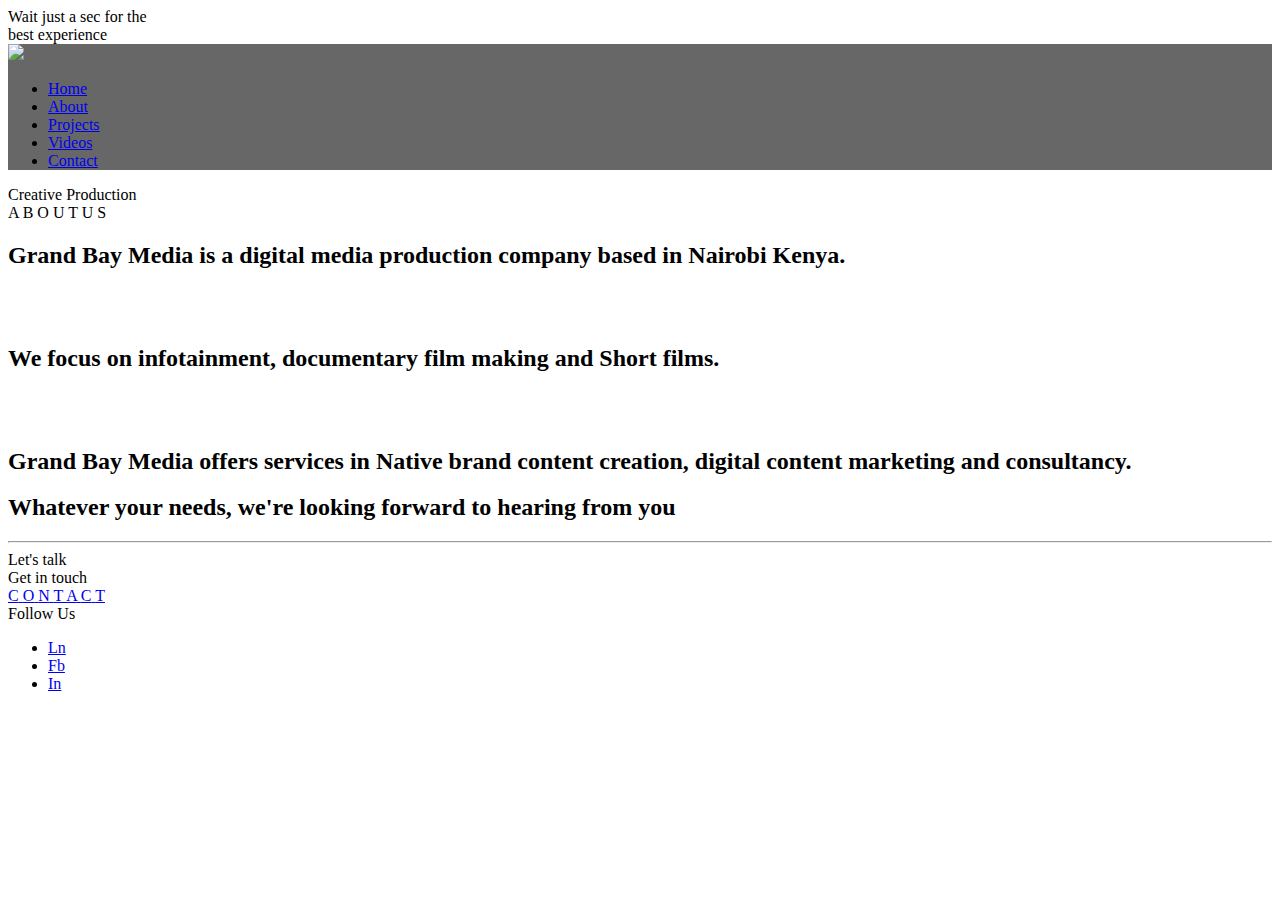
==== themes/satelite/about.html @ 9cab8fe7 "still the logo issue" ====
<!DOCTYPE html>
<html lang="en">
<head><meta http-equiv="Content-Type" content="text/html; charset=UTF-8" />
	<!-- Global site tag (gtag.js) - Google Analytics -->
	<script>
		(function(i,s,o,g,r,a,m){i['GoogleAnalyticsObject']=r;i[r]=i[r]||function(){
		(i[r].q=i[r].q||[]).push(arguments)},i[r].l=1*new Date();a=s.createElement(o),
		m=s.getElementsByTagName(o)[0];a.async=1;a.src=g;m.parentNode.insertBefore(a,m)
		})(window,document,'script','https://www.google-analytics.com/analytics.js','ga');
		ga('create', 'UA-111105160-3', 'auto');
		ga('send', 'pageview');
	</script>
    <title>Grand Bay Media | About Us</title>
    <meta name="viewport" content="width=device-width, initial-scale=1.0" />
    
    <meta name="author" content="Grand Bay Media">
	<meta property="og:locale" content="en_US" />
	<meta property="og:type" content="website" />
	<meta name="robots" content="index, follow" />
	<meta name="googlebot" content="index, follow, max-snippet:-1, max-image-preview:large, max-video-preview:-1" />
	<meta name="bingbot" content="index, follow, max-snippet:-1, max-image-preview:large, max-video-preview:-1" />
    	<meta name="viewport" content="width=device-width, initial-scale=1.0" />
    	<meta name="description" content="Production Company in Kenya" />
	<meta name="description" content="Leading Digital Media Production Companies in Nairobi Kenya production services companies across the world">
    	<meta name=”robots” content=”index, follow”>
	<meta property="og:site_name" content="Grand Bay Media" />
	<meta property="og:url" content="https://grandbaymedia.com/themes/satelite/about.html" />
	<meta property="og:description" content="Leading Digital Media Production Companies in Nairobi Kenya production services companies across the world" />
	<meta property="og:title" content="https://grandbaymedia.com/themes/satelite/about.html" />
    	<meta charset="UTF-8" />  
    <meta charset="UTF-8" />    
    <link rel="icon" type="image/ico" href="/favicon.ico" />
    <link href="../../themes/satelite/style.css" rel="stylesheet" />
    <link href="../../themes/satelite/css/font-awesome.min.css" rel="stylesheet" />
    <link href="https://fonts.googleapis.com/css?family=Poppins:300,400,600,700" rel="stylesheet">
</head>
<body class="hidden hidden-ball smooth-scroll">
	<main>		
        <!-- Preloader -->
        <div class="preloader-wrap">
            <div class="outer">
                <div class="inner">
                    <div class="percentage" id="precent"></div>
                    <div class="trackbar">
                        <div class="loadbar"></div>
                    </div>
                    <div class="headphones"></div>
                    <div class="headphones-text">Wait just a sec for the<br>best experience</div>
                </div>
            </div>
        </div>
        <!--/Preloader -->   
        <div class="cd-index cd-main-content">
            <!-- Page Content -->
            <div id="page-content" class="light-content">
                <!-- Header -->
                <header class="classic-menu" >
                    <div id="header-container" style="background-color: rgba(13, 14, 12, 0.63);">
                   <!-- Logo -->
                <div id="logo" class="hide-ball">
                    <!--<a class="ajax-link" href="index.html">
                        <img style="width: 190px;" class="black-logo" src="themes/satelite/images/white_logo_transparent_background.png" alt="GBM" style="position: sticky;">
                        <img style="width: 190px; height: 100px;" class="white-logo" src="themes/satelite/images/white_logo_transparent_background.png" alt="GBM" style="position: fixed;">
                    </a>-->
                    <a href="index.html">
                        <img src="themes/satelite/images/white_logo_transparent_background.png" width="150" height="auto">
                    </a>
                </div>
                
               
                

               
            
                <!--/Logo -->            
                    <!-- Navigation -->
                    <nav> 
                        <div class="nav-height">
                            <div class="outer">
                                <div class="inner">           
                                    <ul data-breakpoint="1025" class="flexnav">
					    <li class="link menu-timeline"><a href="/index.html"><span data-hover="Home">Home</span></a>
                                        <li class="link menu-timeline"><a class="ajax-link" data-type="page-transition" href="../../themes/satelite/about.html"><span data-hover="About">About</span></a></li>
                                        <li class="link menu-timeline"><a href="carousel.html"><span data-hover="Projects">Projects</span></a>
                                           
                                        </li>     
					     <li class="link menu-timeline"><a href="../satelite/portfolio.html"><span data-hover="More">Videos</span></a>
                                        
                                    </li>
                                                                
                                        <li class="link menu-timeline"><a class="ajax-link" data-type="page-transition" href="../../themes/satelite/contact.html"><span data-hover="Contact">Contact</span></a></li>
                                                      
                                    </ul>            
                                </div>
                            </div> 
                        </div>          
                    </nav>
                    <!--/Navigation -->
                    <!-- Menu Burger -->
                    <div id="burger-wrapper" class="parallax-wrap">
                        <div id="menu-burger" class="parallax-element">
                            <span></span>
                            <span></span>
                        </div>
                    </div>
                    <!--/Menu Burger -->
                    </div>
                </header>
                <!--/Header -->        
                <!-- Content Scroll -->
                <div id="content-scroll">
                    <!-- Main -->
                    <div id="main">
                        <!-- Hero Section -->
                        <div id="hero" class="">
                            <div id="hero-styles" class="parallax-onscroll">
                                <div id="hero-caption">
                                    <div class="inner text-align-center">
                                        <div class="hero-subtitle">Creative Production</div> 
                                        <div class="hero-title">
                                            <span>A</span>
                                            <span>B</span>
                                            <span>O</span>
                                            <span>U</span>
                                            <span>T</span>
                                            <span> </span>
                                            <span>U</span>
                                            <span>S</span>	
                                        </div>                                
                                    </div>
                                </div>                                            
                            </div>
                        </div>                      
                        <!--/Hero Section -->   
                        <!-- Main Content -->
                        <div id="main-content">
                            <!-- Main Page Content -->
                            <div id="main-page-content">
                                <!-- Row -->
                                <div class="vc_row small row_padding_top row_padding_bottom text-align-center">                        
                                    <div class="container">
                                        <h2 class="has-mask" data-delay="10"> Grand Bay Media is a digital media production company based in Nairobi Kenya. </h2> 
                                        
                                        <br><br>
                                        
                                        <h2 class="has-mask" data-delay="10"> We focus on infotainment, documentary film making and Short films.</h2> 
                                        
                                        <br><br>
                                     
                                       
                                        <h2 class="has-mask" data-delay="10">Grand Bay Media offers services in Native brand content creation, digital content marketing and consultancy.</h2> 
                                    </div>                    
                                </div>
                                <!--/Row -->
                                <!-- Row -->
                                   <!-- <div class="vc_row row_padding_bottom text-align-center">                        
                                        <div class="container">
                                            <h4 class="has-animation" data-delay="100">Our clients:</h4>
                                            <p class="has-animation" data-delay="150">Proudly served some of the most famous brands:</p>
                                            <hr>
                                            
                                            <ul class="clients-table has-animation" data-delay="10">                        
                                                <li class="link has-animation" data-delay="150"><img src="../../themes/satelite/images/client-01.png" alt="client"></li>
                                                <li class="link has-animation" data-delay="200"><img src="../../themes/satelite/images/client-02.png" alt="client"></li>
                                                <li class="link has-animation" data-delay="250"><img src="../../themes/satelite/images/client-03.png" alt="client"></li>
                                                <li class="link has-animation" data-delay="300"><img src="../../themes/satelite/images/client-04.png" alt="client"></li>   
                                                <li class="link has-animation" data-delay="150"><img src="../../themes/satelite/images/client-05.png" alt="client"></li>
                                                <li class="link has-animation" data-delay="200"><img src="../../themes/satelite/images/client-06.png" alt="client"></li>
                                                <li class="link has-animation" data-delay="250"><img src="../../themes/satelite/images/client-07.png" alt="client"></li>
                                                <li class="link has-animation" data-delay="300"><img src="../../themes/satelite/images/client-08.png" alt="client"></li>                        
                                            </ul>
                                            
                                    </div>                    
                                </div>
                                <!--/Row -->
                                <!-- Row -->
                                <!--<div class="vc_row small text-align-center">
                                    <div class="container">                        
                                        <h3 class="has-mask" data-delay="100">What people are saying about us</h3>
                                        <hr>
                                        <div class="text-carousel has-animation" data-delay="150">
                                            <div class="text-carousel-item">
                                                <p>"These guys are amazing.The customer support is just amazing. <br class="destroy">Thank you for all of your support."</p>                                    		<div class="user-review">Sultan0254 - Twitter</div>
                                            </div>
                                            <div class="text-carousel-item">
                                                <p>"The customer service was amazing"</p>
                                                <div class="user-review">Rmbettencourt - Twitter</div>              
                                            </div>
                                            <div class="text-carousel-item"> 
                                                <p>"I loved the quality by Grand Bay Media"</p>
                                                <div class="user-review">Oratorio - Twitter</div>                     
                                            </div>               
                                        </div>
                                    </div>
                                </div>-->
                                <!--/Row -->
                                <!-- Row -->
                                <div class="vc_row small row_padding_top text-align-center">
                                    <div class="container">                        
                                        <h2 class="has-mask" data-delay="10">Whatever your needs, we're looking forward to hearing from you</h2>
                                        <hr>
                                    </div>
                                </div>
                                <!--/Row --> 
                            </div>
                            <!--/Main Page Content -->                     
                            <!-- Page Navigation --> 
                            <div id="page-nav">
                                <div class="next-page-wrap">
                                    <div class="next-page-title">
                                        <div class="inner text-align-center">
                                            <div class="page-subtitle has-animation" data-delay="100">
                                                <div class="subtitle-info">Let's talk</div>
                                                <div class="subtitle-name">Get in touch</div>
                                            </div>
                                            <a class="page-title has-animation hide-ball next-ajax-link-page" data-type="page-transition" href="../../themes/satelite/contact.html" data-delay="150">
                                                <span>C</span>
                                                <span>O</span>
                                                <span>N</span>
                                                <span>T</span>
                                                <span>A</span>
                                                <span>C</span>
                                                <span>T</span>
                                            </a>             
                                        </div>                   
                                    </div>
                                </div>
                            </div>      
                            <!--/Page Navigation -->
                        </div>
                        <!--/Main Content --> 
                    </div>
                    <!--/Main --> 
                    <!-- Footer -->
                    <footer class="hidden">        	
                        <div id="footer-container">
                            
                            <div class="socials-wrap">            	
                                <div class="socials-icon"><i class="fa fa-share-alt" aria-hidden="true"></i></div>
                                <div class="socials-text">Follow Us</div>
                                <ul class="socials">
                                    
                                    <li><span class="parallax-wrap"><a class="parallax-element" href="https://www.linkedin.com/company/grand-bay-media/" target="_blank">Ln</a></span></li>
                            
                            <li><span class="parallax-wrap"><a class="parallax-element" href="https://web.facebook.com/grandbaymedia" target="_blank">Fb</a></span></li>
                            <li><span class="parallax-wrap"><a class="parallax-element" href="https://www.instagram.com/grandbaymedia/?hl=en">In</a></span></li>
                                </ul>                
                            </div>
                        </div>
                    </footer>
                    <!--/Footer -->
                </div>
                <!--/Content Scroll -->
            </div>    
            <!--/Page Content -->
		</div>
	</main>
    <div class="cd-cover-layer"></div>
    <div id="magic-cursor">
        <div id="ball">
        	<div id="hold-event"></div>
        	<div id="ball-loader"></div>
        </div>
    </div>
    <div id="clone-image"></div>
    <div id="rotate-device"></div>
    <script>
        $(document).ready(function(){
            $(window).scroll(function(){
                if ($(document).scrollTop() > 50) {
                    $("nav").css("background-color", "#0b0a09");
                    
                } else {
                    $("nav").css("background-color", "transparent");
                }

            });
        });
    </script>
    <script src="../../themes/satelite/js/jquery.min.js"></script>
    <script src="../../ajax/libs/scrollmagic/2-0-5/scrollmagic.min.js"></script>
    <script src="../../ajax/libs/scrollmagic/2-0-5/plugins/debug.addindicators.min.js"></script>
    <script src="../../ajax/libs/scrollmagic/2-0-5/plugins/animation.gsap.min.js" ></script>
	<script type="text/javascript" src="../../maps/api/js_key_aizasycpk1swi3j3ebuokf_k4-uhzi285hyfx5m_sensor_false.js"></script>
	<script src="../../themes/satelite/js/plugins.js"></script>
    <script src="../../themes/satelite/js/scripts.js"></script>
</body>
</html>
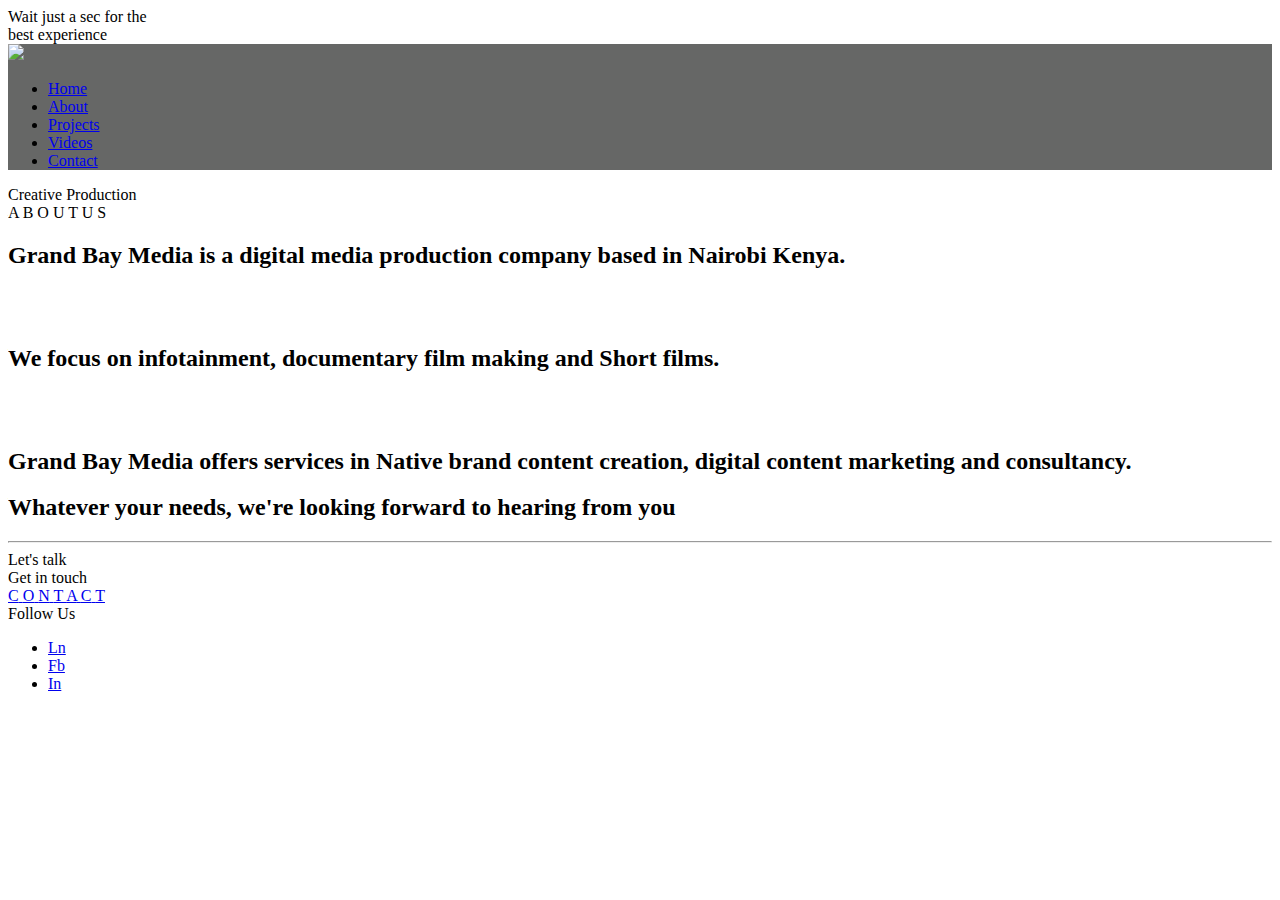
==== commit ed165fe2: "Logo" ====
--- a/themes/satelite/about.html
+++ b/themes/satelite/about.html
@@ -57,12 +57,12 @@
                 <header class="classic-menu" >
                     <div id="header-container" style="background-color: rgba(13, 14, 12, 0.63);">
                    <!-- Logo -->
-                <div id="logo" class="hide-ball">
+                <div id="logo" >
                     <!--<a class="ajax-link" href="index.html">
                         <img style="width: 190px;" class="black-logo" src="themes/satelite/images/white_logo_transparent_background.png" alt="GBM" style="position: sticky;">
                         <img style="width: 190px; height: 100px;" class="white-logo" src="themes/satelite/images/white_logo_transparent_background.png" alt="GBM" style="position: fixed;">
                     </a>-->
-                    <a href="index.html">
+                    <a href="/index.html">
                         <img src="themes/satelite/images/white_logo_transparent_background.png" width="150" height="auto">
                     </a>
                 </div>
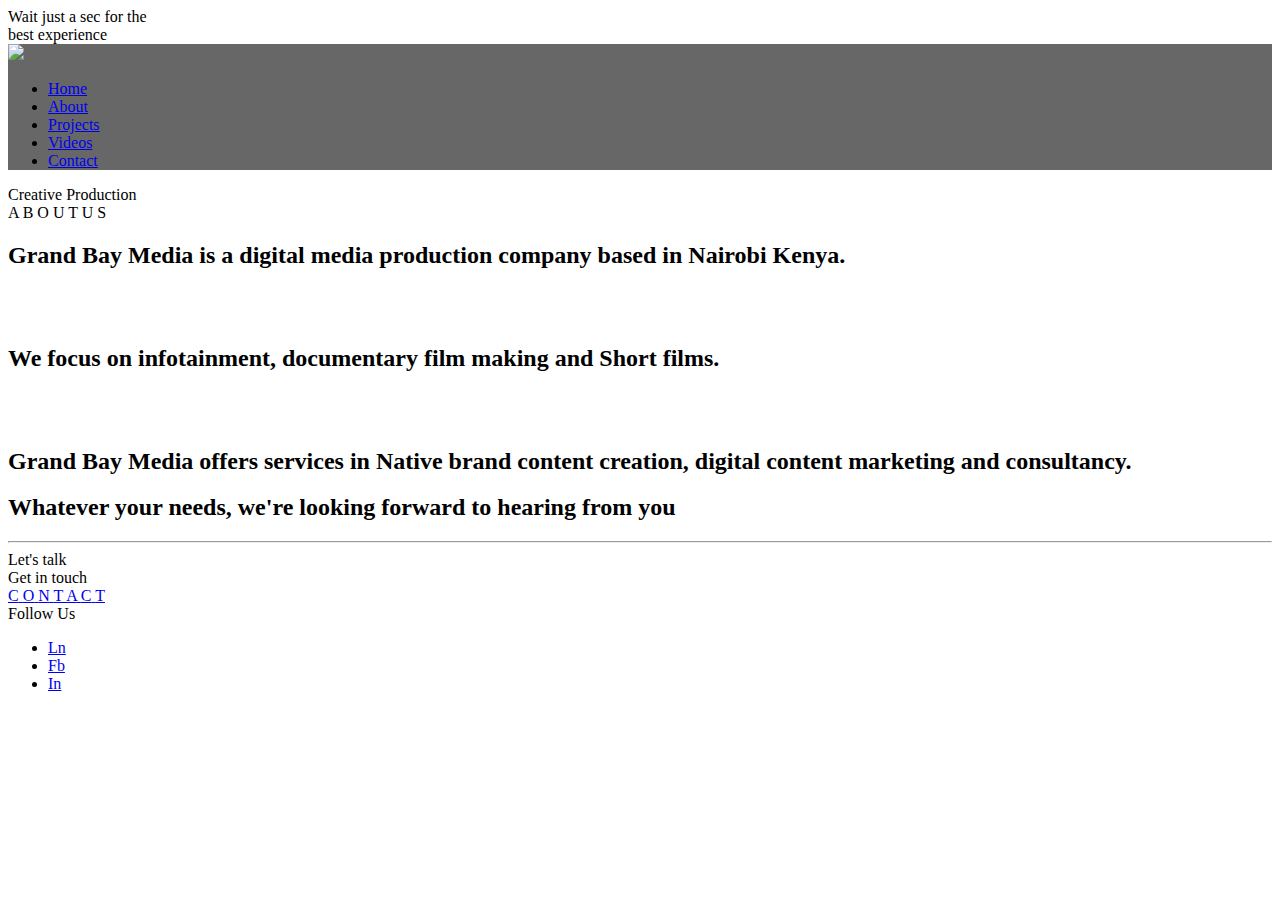
==== commit 56e74b81: "Update about.html" ====
--- a/themes/satelite/about.html
+++ b/themes/satelite/about.html
@@ -57,17 +57,17 @@
                 <header class="classic-menu" >
                     <div id="header-container" style="background-color: rgba(13, 14, 12, 0.63);">
                    <!-- Logo -->
-                <div id="logo" >
+                <div id="logo" class="hide-ball">
                     <!--<a class="ajax-link" href="index.html">
                         <img style="width: 190px;" class="black-logo" src="themes/satelite/images/white_logo_transparent_background.png" alt="GBM" style="position: sticky;">
                         <img style="width: 190px; height: 100px;" class="white-logo" src="themes/satelite/images/white_logo_transparent_background.png" alt="GBM" style="position: fixed;">
                     </a>-->
-                    <a href="/index.html">
-                        <img src="themes/satelite/images/white_logo_transparent_background.png" width="150" height="auto">
-                    </a>
+                    
                 </div>
                 
-               
+               <a href="/index.html">
+                        <img src="themes/satelite/images/white_logo_transparent_background.png" width="200" height="auto">
+                    </a>
                 
 
                
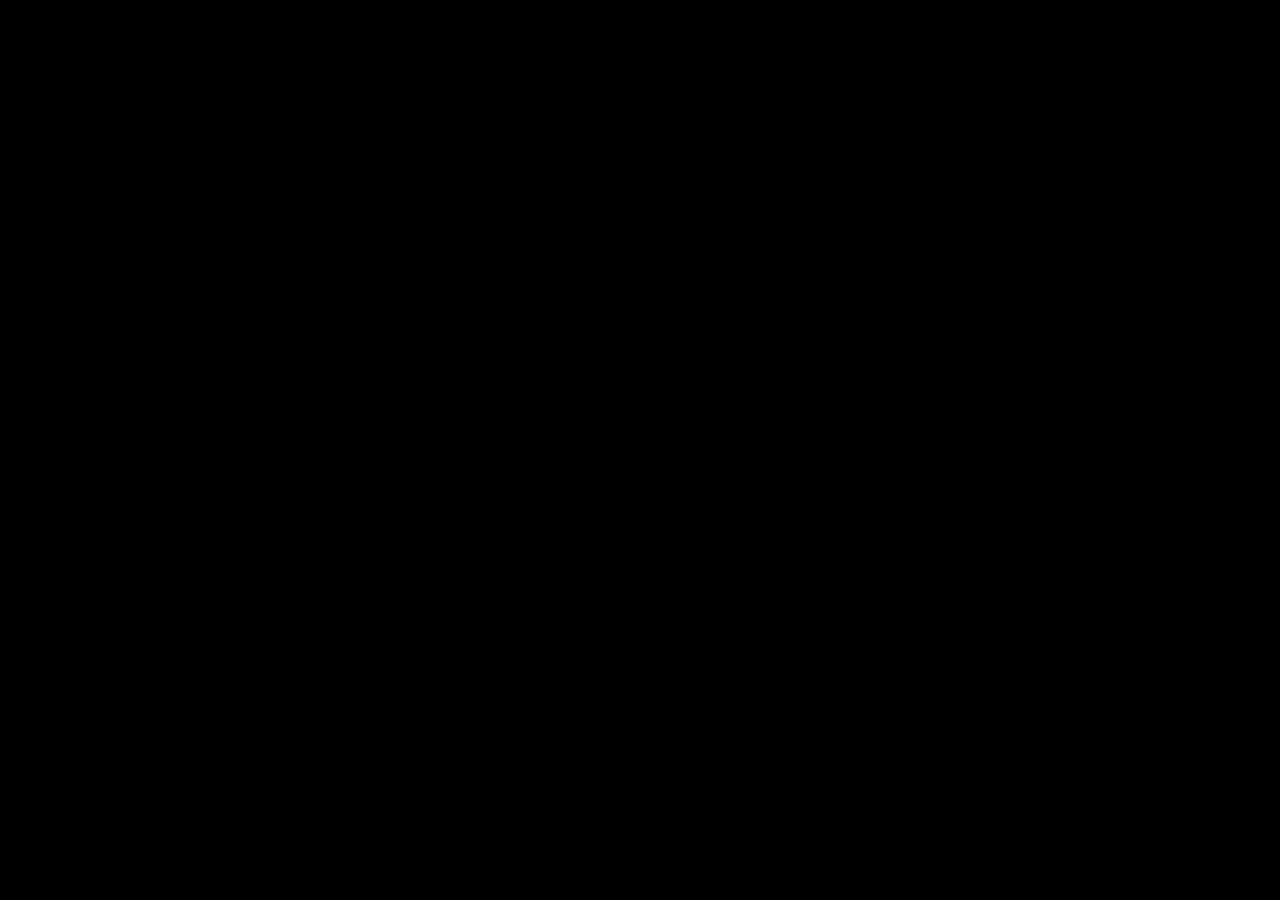
==== commit af6568be: "[UPDATE] Added links to the projects and videos pages" ====
--- a/themes/satelite/about.html
+++ b/themes/satelite/about.html
@@ -62,12 +62,13 @@
                         <img style="width: 190px;" class="black-logo" src="themes/satelite/images/white_logo_transparent_background.png" alt="GBM" style="position: sticky;">
                         <img style="width: 190px; height: 100px;" class="white-logo" src="themes/satelite/images/white_logo_transparent_background.png" alt="GBM" style="position: fixed;">
                     </a>-->
-                    
-                </div>
-                
-               <a href="/index.html">
+                    <a href="index.html">
                         <img src="themes/satelite/images/white_logo_transparent_background.png" width="200" height="auto">
                     </a>
+                </div>
+               
+                
+              
                 
 
                
--- a/themes/satelite/style.css
+++ b/themes/satelite/style.css
@@ -0,0 +1,3114 @@
+/*------------------------------------------------------------------
+Project:	Satelite - Creative Showcase Portfolio Template
+Version:	1.2
+Last change:	19/01/2019
+Assigned to:	ClaPat 
+Primary use:	Showcase Portfolio 
+-------------------------------------------------------------------*/
+
+@import url("css/showcase.css");
+@import url("css/portfolio.css");
+@import url("css/shortcodes.css");
+@import url("css/assets.css");
+
+
+/*------------------------------------------------------------------
+
+01. General Styles
+02. Magic Cursor
+03. Page Preloader
+04. Header Elements
+05. Hero Section
+06. Main Content 
+07. Footer Elements
+08. Responsive Media Querries
+
+-------------------------------------------------------------------*/
+
+	
+/*--------------------------------------------------
+	01. General Settings
+---------------------------------------------------*/		
+	
+	html,body{
+		font-family: 'Poppins', sans-serif;
+		font-weight: 300;
+		font-size:14px;
+		height:100%;
+		width:100%;
+		color:#777;
+		background-color:#000;
+	}
+	
+	html {
+		box-sizing: border-box;
+		margin-right: 0px!important;
+		overflow: visible!important;
+	}
+	
+	body {
+		overflow: hidden;
+		overflow-y:scroll;
+		-webkit-transition: opacity 0.2s ease-in-out 0.2s;
+		transition: opacity 0.2s ease-in-out 0.2s;
+	}
+	
+	body.smooth-scroll {
+		overflow:hidden;
+	}
+	
+	body.hidden {
+		opacity:0;
+	}
+	
+	html, body, div, span, applet, object, iframe, h1, h2, h3, h4, h5, h6, p, blockquote, pre, a, abbr, acronym, address, big, cite, code, del, dfn, em, font, ins, kbd, q, s, samp, small, strike, strong, sub, sup, tt, var, dl, dt, dd, ol, ul, li, fieldset, form, label, legend, table, caption, tbody, tfoot, thead, tr, th, td {
+		border: 0;
+		margin: 0;
+		outline: 0;
+		padding: 0;
+		vertical-align: baseline;
+	}
+	
+	article,
+	aside,
+	details,
+	figcaption,
+	footer,
+	header,
+	hgroup,
+	nav,
+	section {
+		display: block;
+	}
+	
+	audio,
+	 {
+		display: inline-block;
+		max-width: 100%;
+	}	
+	
+	address {
+		font-style: italic;
+		margin-bottom: 24px;
+	}
+	
+	abbr[title] {
+		border-bottom: 1px dotted #2b2b2b;
+		cursor: help;
+	}
+	
+	b,
+	strong {
+		font-weight: 600;
+		color:#000;
+	}
+	
+	.light-content b, .light-content strong {
+		font-weight: 600;
+		color:#fff;
+	}
+	
+	cite,
+	dfn,
+	em,
+	i {
+		font-style: italic;
+	}
+	
+	mark, ins {
+		background: none repeat scroll 0 0 #111;
+		text-decoration: none;
+		color: #fff;
+		padding: 0px 10px;
+		display: inline-block;
+		border-radius: 2px;
+	}
+	
+	code,
+	kbd,
+	tt,
+	var,
+	samp,
+	pre {
+		font-family: monospace, serif;
+		font-size: 15px;
+		-webkit-hyphens: none;
+		-moz-hyphens:    none;
+		-ms-hyphens:     none;
+		hyphens:         none;
+		line-height: 1.6;
+	}
+	
+	pre {
+		border: 1px solid rgba(0, 0, 0, 0.1);
+		-webkit-box-sizing: border-box;
+		-moz-box-sizing:    border-box;
+		box-sizing:         border-box;
+		margin-bottom: 24px;
+		max-width: 100%;
+		overflow: auto;
+		padding: 12px;
+		white-space: pre;
+		white-space: pre-wrap;
+		word-wrap: break-word;
+	}
+	
+	blockquote,
+	q {
+		-webkit-hyphens: none;
+		-moz-hyphens:    none;
+		-ms-hyphens:     none;
+		hyphens:         none;
+		quotes: none;
+	}
+	
+	blockquote:before,
+	blockquote:after,
+	q:before,
+	q:after {
+		content: "";
+		content: none;
+	}
+	
+	blockquote {
+		color: #000;
+		font-size: 18px;
+		font-style: italic;
+		font-weight: 300;
+		line-height: 30px;
+		margin-bottom: 24px;
+		font-family:Georgia, "Times New Roman", Times, serif;
+		border-left:2px #ddd solid;
+		padding:20px 20px 20px 40px;
+		letter-spacing: 0.01em;
+	}
+	
+	.light-content blockquote {
+		color: #fff;
+	}
+	
+	blockquote span {
+		display:block;
+		margin-top:20px;
+		font-weight:400;
+		font-size:12px;
+		font-style:normal;
+		font-family: Verdana,Geneva,sans-serif;
+		color:#999;
+	}
+	
+	blockquote cite,
+	blockquote small {
+		color: #2b2b2b;
+		font-size: 16px;
+		font-weight: 400;
+		line-height: 1.5;
+	}
+	
+	blockquote em,
+	blockquote i,
+	blockquote cite {
+		font-style: normal;
+	}
+	
+	blockquote strong,
+	blockquote b {
+		font-weight: 400;
+	}
+	
+	small {
+		font-size: smaller;
+	}
+	
+	big {
+		font-size: 125%;
+	}
+	
+	sup,
+	sub {
+		font-size: 75%;
+		height: 0;
+		line-height: 0;
+		position: relative;
+		vertical-align: baseline;
+	}
+	
+	sup {
+		bottom: 1ex;
+	}
+	
+	sub {
+		top: .5ex;
+	}
+	
+	dl {
+		margin-bottom: 24px;
+	}
+	
+	dt {
+		font-weight: bold;
+	}
+	
+	dd {
+		margin-bottom: 24px;
+	}
+	
+	ul,
+	ol {
+		list-style: none;
+		margin: 0 0 24px 20px;
+	}
+	
+	ul,
+	ol {
+		list-style: none;
+		margin: 0 0 24px 20px;
+	}
+	
+	ul {
+		list-style: disc;
+	}
+	
+	ol {
+		list-style: decimal;
+	}
+	
+	li > ul,
+	li > ol {
+		margin: 10px 0 0 20px;
+	}
+	
+	li {
+		line-height: 20px;
+		color:#333;
+		margin-bottom:10px;
+	}
+	
+	.light-content li {
+		color:#fff;
+	}
+	
+	figure {
+		margin:0;
+		position:relative;
+		display: block;
+	}
+	
+	figure.has-parallax {		
+		overflow:hidden;
+		max-height:80vh;
+	}
+	
+	figure img {
+		max-width:100%;
+	}
+	
+	.full img {
+		width:100vw;
+	}
+	
+	figcaption {
+		background-color: rgba(0,0,0,1);
+		bottom: 25px;
+		color: #fff;
+		font-weight:400;
+		font-size: 12px;
+		padding: 10px 20px;
+		position: absolute;
+		right: 25px;
+		z-index: 10;
+		border-radius:3px
+	}
+	
+	fieldset {
+		border: 1px solid rgba(0, 0, 0, 0.1);
+		margin: 0 0 24px;
+		padding: 0;
+	}
+	
+	legend {
+		white-space: normal;
+	}
+	
+	button,	input {
+		line-height: normal;
+	}
+	
+	input,
+	textarea {
+		background-image: -webkit-linear-gradient(hsla(0,0%,100%,0), hsla(0,0%,100%,0)); /* Removing the inner shadow, rounded corners on iOS inputs */
+	}
+	
+	button, html input[type="button"], input[type="reset"], input[type="submit"] {
+		cursor: pointer;
+	}
+	
+	button[disabled],
+	input[disabled] {
+		cursor: default;
+	}
+	
+	input[type="checkbox"],
+	input[type="radio"] {
+		padding: 0;
+	}
+	
+	input[type="search"] {
+		-webkit-appearance: textfield;
+	}
+	
+	input[type="search"]::-webkit-search-decoration {
+		-webkit-appearance: none;
+	}
+	
+	button::-moz-focus-inner, input::-moz-focus-inner {
+		border: 0;
+		padding: 0;
+	}
+	
+	textarea {
+		overflow: auto;
+		vertical-align: top;
+	}
+	
+	table, th, td {
+		border: 1px solid rgba(0, 0, 0, 0.1);
+	}
+	
+	table, th, td {
+		border: 1px solid rgba(0, 0, 0, 0.1);
+	}
+	
+	table {
+		border-collapse: separate;
+		border-spacing: 0;
+		border-width: 1px 0 0 1px;
+		margin-bottom: 24px;	
+		width: 100%;
+	}
+	
+	caption, th, td {
+		font-weight: normal;
+		text-align: left;
+	}
+	
+	th {
+		border-width: 0 1px 1px 0;
+		padding: 10px;
+	}
+	
+	td {
+		border-width: 0 1px 1px 0;
+		padding: 10px;
+	}
+	
+	del {
+		color: #767676;
+	}
+	
+	hr {
+		border: 0;
+		height: 25px;
+		width:100%;
+		float:none;
+		margin:0;
+		display:inline-block;
+	}
+	
+	hr.small {
+		height:20px;
+	}
+	
+	hr:after {
+		clear: both;
+		content: " ";
+		display: block;
+		height: 0;
+		visibility: hidden;
+	}
+	
+	::selection {
+		background: #000;
+		color: #fff;
+		text-shadow: none;
+	}
+	
+	::-moz-selection {
+		background: #000;
+		color: #fff;
+		text-shadow: none;
+	}
+	
+	img {
+		border: 0 none;
+		max-width: 100%;
+		vertical-align: middle;
+		height:auto;
+	}
+		
+	h1, h2, h3, h4, h5, h6 {
+		font-weight: 600;
+		color:#000;
+		margin-bottom:10px;
+	}
+	
+	h1.big-title{
+		font-size: 80px;
+		font-style: normal;
+		font-weight: 600;
+		line-height: 110px;
+		margin-left:-7px;
+	}	
+	
+	h1{
+		font-size:48px;
+		line-height: 60px;
+	}
+	
+	h2{
+		font-size: 36px;
+		line-height: 48px;
+	}
+	
+	h3{
+		font-size:30px;
+		line-height: 40px;
+		margin-left:-1px;
+	}
+	
+	h4{
+		font-size:24px;
+		line-height: 36px;
+		margin-left:-1px;	
+	}
+	
+	h5{
+		font-size:18px;
+		line-height: 28px;
+		margin-left:-1px;
+	}
+	
+	h6{
+		font-size:14px;
+		line-height: 24px;
+	}
+	
+	.light-content h1, .light-content h2, .light-content h3, .light-content h4, .light-content h5, .light-content h6 {
+		color: #fff!important;
+	}
+	
+	.light-content p {
+		color:rgba(255,255,255,0.5);
+	}
+	
+	.title-has-line {
+		position:relative;
+	}
+	
+	.title-has-line::after {
+		background: none repeat scroll 0 0 #000;
+		bottom: 20px;
+		content: "";
+		height: 1px;
+		left: -40px;
+		position: absolute;
+		width: 25px;
+	}
+	
+	p.title-has-line::after {
+		background: none repeat scroll 0 0 #000;
+		top: 14px;
+		content: "";
+		height: 1px;
+		left: -30px;
+		position: absolute;
+		width: 16px;
+	}
+	
+	.light-content .title-has-line::after {
+		background: none repeat scroll 0 0 rgba(255,255,255,1);
+	}
+	
+	p {
+		font-size:14px;
+		margin-bottom:10px;
+		line-height:28px;
+		color:#777;
+	}
+	
+	.light-content p {
+		color:#999;
+	}
+	
+	p.no-margins {
+		margin-bottom:0;
+	}
+	
+	.bigger {
+		font-size: 24px;
+		font-weight: 400;
+		line-height:36px;
+		color:#222;
+	}
+	
+	.smaller {
+		font-size: 12px;
+	}
+	
+	.container {
+		max-width:1280px;
+		width:100%;
+		margin:0 auto;
+		box-sizing:border-box;
+	}
+	
+	.post-content .container {
+		padding:0;
+	}
+	
+	.container::after {
+		clear: both;
+		content: " ";
+		display: table;
+	}
+	
+	a:hover, a:active {
+	  outline: 0;
+	  color: #000;
+	}
+	
+	a {
+		text-decoration: none;
+		color: #000;
+		outline: 0;
+	}
+	
+	a:hover {
+		text-decoration:none;
+	}
+	
+	.one_half {
+    	width: 48%!important;
+	}	
+
+	.one_third {
+		width: 30.6%!important;
+	}	
+
+	.one_fourth {
+		width: 22%!important;
+	}	
+
+	.one_fifth {
+		width: 16.8%!important;
+	}	
+
+	.one_sixth {
+		width: 13.33%!important;
+	}	
+
+	.two_fifth {
+		width: 37.6%!important;
+	}	
+
+	.two_fourth {
+		width: 48%!important;
+	}		
+
+	.two_third {
+		width: 65.33%!important;
+	}	
+
+	.three_fifth {
+		width: 58.4%!important;
+	}	
+
+	.three_fourth {
+		width: 74%!important;
+	}	
+
+	.four_fifth {
+		width: 79.2%!important;
+	}	
+
+	.five_sixth {
+		width: 82.67%!important;
+	}	
+
+	.one_half, .one_third, .two_third, .three_fourth, .one_fourth, .two_fourth, .one_fifth, .two_fifth, .three_fifth, .four_fifth, .one_sixth, .five_sixth {
+		float: left!important;
+		margin-bottom: 20px!important;
+		margin-right: 4%!important;
+		position: relative!important;
+	}
+
+	.last {
+		margin-right:0px!important;
+	}
+	
+	.text-align-center {
+		text-align:center;
+	}
+	
+	.text-align-left {
+		text-align:left;
+	}
+	
+	.outer {
+		display:table;
+		width:100%;
+		height:100%;
+	}
+	
+	.inner {
+		display:table-cell;
+		vertical-align:middle;
+		-webkit-box-sizing:border-box;
+		-moz-box-sizing:border-box;
+		box-sizing:border-box;
+	}
+	
+	.vc_row {
+		position:relative;
+		z-index:1;
+		opacity:1;
+		box-sizing:border-box;
+	}
+	
+	.vc_row.small {
+		max-width:800px;
+		width:100%;
+		margin:0 auto;
+	}
+	
+	.vc_row.full {
+		margin-left: calc(50% - 50vw)!important;
+		margin-right: calc(50% - 50vw)!important;
+		max-width: 1000%!important;
+		width: 100vw!important;
+	}
+	
+	.full {
+		margin-left: calc(50% - 50vw)!important;
+		margin-right: calc(50% - 50vw)!important;
+		max-width: 1000%!important;
+		width: 100vw!important;
+	}
+	
+	.vc_row::after {
+		clear: both;
+		content: " ";
+		display: table;
+	}
+	
+	.full .vc_column_container > .vc_column-inner {
+		padding-left: 0!important;
+		padding-right: 0!important;
+	}
+	
+	.full .wpb_button, .full .wpb_content_element, .full ul.wpb_thumbnails-fluid > li {
+		margin-bottom: 0!important;
+	}
+	
+	.vc_row.has-animation {
+		opacity:0;
+	}
+	
+	.row_padding_top {
+		padding-top:8vw;
+	}
+	
+	.row_padding_bottom {
+		padding-bottom:8vw;
+	}
+	
+	.row_padding_left {
+		padding-left:8vw;
+	}
+	
+	.row_padding_right {
+		padding-right:8vw;
+	}
+	
+	.row_padding_all {
+		padding:8vw;
+	}
+	
+	main {
+		-webkit-transition: background 0.4s ease-in-out 0s;
+		transition: background 0.4s ease-in-out 0s;
+	}
+
+/*--------------------------------------------------
+	02. Magic Cursor
+---------------------------------------------------*/	
+	
+	
+	#magic-cursor {
+	  position: absolute;
+	  left:0;
+	  top:0;
+	  width: 30px;
+	  height: 30px;
+	  pointer-events: none;
+	  z-index:10000;
+	  -webkit-transition: opacity 0.2s ease-in-out 0.5s;
+		transition: opacity 0.2s ease-in-out 0.5s;
+	}
+	
+	.hidden-ball #magic-cursor {
+		opacity:0!important;
+	}
+	
+	#ball {
+		position: fixed;
+		transform: translate(-50%, -50%);
+		width: 30px;
+		height: 30px;
+		border: 2px solid #000;
+		border-radius: 50%;
+		pointer-events: none;
+		opacity:1;
+		box-sizing:border-box;	
+	}
+	
+	.mfp-zoom-out-cur #ball {
+		opacity:0;
+		-webkit-transition: opacity 0.2s ease-in-out 0s;
+		transition: opacity 0.2s ease-in-out 0s;
+	}
+	
+	.light-content #ball, #ball.over-movie,  #ball.with-icon {
+		border: 2px solid #fff;
+		border-color:#fff!important;
+	}
+	
+	#ball:before {
+		font-family: FontAwesome;
+		content: "\f053";
+		font-size:6px;
+		width:4px;
+		height:8px;
+		line-height:8px;
+		text-align:center;
+		position:absolute;
+		left:-12px;
+		top:9px;
+		color:#000;
+		opacity:0;
+		transition: all 0.1s cubic-bezier(0.215, 0.61, 0.355, 1) 0s;
+	}
+	
+	.light-content #ball:before {
+		color:#fff;
+	}
+	
+	#ball:after {
+		font-family: FontAwesome;
+		content: "\f054";
+		font-size:6px;
+		width:4px;
+		height:8px;
+		line-height:8px;
+		text-align:center;
+		position:absolute;
+		right:-10px;
+		top:9px;
+		color:#000;
+		opacity:0;
+		transition: all 0.2s cubic-bezier(0.215, 0.61, 0.355, 1) 0s;
+	}
+	
+	.light-content #ball:before, .light-content #ball:after {
+		color:#fff;
+	}
+	
+	.scale-up #ball:before, .scale-up #ball:after {
+		opacity:1;
+		transition: all 0.2s cubic-bezier(0.215, 0.61, 0.355, 1) 0s;
+	}
+	
+	.scale-up.scale-none #ball:before, .scale-up.scale-none #ball:after {
+		opacity:0;
+	}
+	
+	#hold-event {
+		width: 26px;
+		height: 26px;
+		position: absolute;
+		top: 0px;
+		left: 0px;
+		border-radius: 100%;
+		background: rgba(255,255,255,0);
+	}
+	
+	#hold-event::after {
+		content: "Hold";
+		font-size: 11px;
+		font-weight:500;
+		width: 60px;
+		height: 10px;
+		box-sizing:border-box;
+		line-height: 10px;
+		padding-top:10px;
+		text-align: center;
+		position: absolute;
+		right: -18px;
+		top: 45px;
+		color: #000;
+		opacity:0;
+		overflow:hidden;
+		transition: all 0.2s cubic-bezier(0.215, 0.61, 0.355, 1) 0s;
+	}
+	
+	.light-content #hold-event::after {
+		color: #fff;
+	}
+	
+	.hold #hold-event::after {		
+		padding-top:0;
+		opacity:1;
+		transition: all 0.2s cubic-bezier(0.215, 0.61, 0.355, 1) 0.3s;
+	}
+	
+	.with-icon #hold-event {
+		opacity:0;
+		padding-top:20px;
+		transition: all 0s cubic-bezier(0.215, 0.61, 0.355, 1) 0s;
+	}
+	
+	.with-icon #hold-event:after {
+		opacity:0;
+		padding-top:20px;
+		transition: all 0s cubic-bezier(0.215, 0.61, 0.355, 1) 0s;
+	}
+	
+	#ball i {
+		color:#000;
+		width:29px;
+		height:30px;
+		line-height:28px;
+		text-align:center;
+		font-size:6px;
+		display:block;
+		opacity:1;
+		transition: all 0.2s cubic-bezier(0.215, 0.61, 0.355, 1) 0s;
+	}
+	
+	.light-content #ball i, #ball.over-movie i, #ball.with-icon i {
+		color:#fff;
+	}
+	
+	.scale-up #ball i {
+		opacity:0;
+		transition: all 0.2s cubic-bezier(0.215, 0.61, 0.355, 1) 0s;
+	}
+	
+	#ball.with-icon i {
+		width:27px;
+	}
+	
+	#ball.with-icon i:nth-child(2) {
+		display:none;
+	}
+	
+	#ball.close-icon i {
+		width:27px;
+		font-size:8px;
+	}
+	
+	#ball.over-movie i.fa-play, #ball.over-movie.pause-movie i.fa-pause {
+		display:block;
+	}
+	
+	#ball.over-movie i.fa-pause, #ball.over-movie.pause-movie i.fa-play {
+		display:none;
+	}
+	
+	#ball-loader {
+		width: 40px;
+		height: 40px;
+		position:absolute;
+		background-color: transparent;
+		border-right: 2px solid transparent;
+		border-bottom: 2px solid #000;
+		border-left: 2px solid transparent;
+		border-top: 2px solid transparent;
+		border-radius: 50px;
+		box-sizing: border-box;
+		opacity:0;
+		transform: translate(-9px, -9px) rotate(0deg);
+		-webkit-animation: rotating 0.8s ease-in-out infinite;
+		animation: rotating 0.8s ease-in-out infinite;
+		-webkit-transition: opacity 0s ease-in-out 0s;
+		transition: opacity 0s ease-in-out 0s;
+	}
+	
+	.light-content #ball-loader { 
+		border-bottom: 2px solid #fff;
+	}
+	
+	.show-loader #ball-loader {
+		opacity:1;
+		-webkit-transition: opacity 0.2s ease-in-out 0s;
+		transition: opacity 0.2s ease-in-out 0s;
+	}
+	
+	@keyframes rotating {
+      0% {
+		-webkit-transform: translate(-7px, -7px) rotate(0deg);
+		transform:  translate(-7px, -7px) rotate(0deg);
+      }
+	  
+	  95% {
+        -webkit-transform:  translate(-7px, -7px) rotate(350deg);
+		transform:  translate(-7px, -7px) rotate(350deg);
+      }
+	  
+      100% {
+        -webkit-transform:  translate(-7px, -7px) rotate(360deg);
+		transform:  translate(-7px, -7px) rotate(360deg);
+      }
+	}
+	
+	.show-loader a, .show-loader nav {
+		pointer-events:none;
+	}
+	
+	#rotate-device {
+		width:100%;
+		height:100%;
+		position:fixed;
+		z-index:1000;
+		top:0;
+		left:0;
+		background-color:#0f1010;
+		background-image:url(images/rotate.png);
+		background-size:100px 100px;
+		background-position:center;
+		background-repeat:no-repeat;
+		display:none;
+	}
+	
+	
+
+/*--------------------------------------------------
+	03. Page Preloader
+---------------------------------------------------*/	
+
+	.preloader-wrap {
+		width: 100%;
+		height: 100%;
+		position: fixed;
+		top: 0; 
+		bottom: 0;
+		background: #fff;
+		z-index : 800;
+		text-align:center;
+	}
+	
+	.light-content.preloader-wrap {
+		background: #000;
+	}
+	
+	.percentage {
+		z-index: 100;
+		color: #000;
+		opacity:1;
+		font-weight: 700;
+		font-size: 3.5vw;
+		line-height: 90px;
+		color:rgba(0,0,0,1);
+	}
+	
+	.light-content .percentage {
+		color:rgba(255,255,255,1);
+	}
+	
+	.trackbar {
+		width: 30vw;
+		height: 1px;
+		background: rgba(0,0,0,0.2);
+		margin: 0 auto;
+		margin-top:70px;
+		position: relative;
+		left:0;
+		right:0;
+		opacity: 1;
+	}
+	
+	.light-content .trackbar {
+		background: rgba(255,255,255,0.2);
+	}
+	
+	.loadbar {
+		width: 0%;
+		height: 1px;
+		background: rgba(0,0,0,1); 
+		position: absolute;
+		top: 0px;
+		left: 0;
+		right:0;
+		margin: 0 auto;
+		overflow: hidden;
+	}
+	
+	.light-content .loadbar {
+		background: rgba(255,255,255,1);
+	}
+	
+	.hold-progress-bar {
+		width: 0%;
+		height: 3px;
+		background: rgba(255,255,255,1); 
+		position: absolute;
+		top: 0px;
+		left: 0;
+		right:0;
+		margin: 0 auto;
+		overflow: hidden;
+	}
+	
+	.light-content .hold-progress-bar {
+		background: rgba(0,0,0,1);
+	}
+	
+	.headphones {
+		position:relative;
+		text-align:center;
+		line-height:50px;
+		width:50px;
+		height:50px;
+		font-size:40px;
+		margin:0 auto;
+		margin-top:80px;
+		color:#fff;
+		background-image:url(images/headphones.png);
+		background-size:50px 50px;
+		background-position:center center;
+	}
+	
+	.light-content .headphones {
+		background-image:url(images/headphones-white.png);
+	}
+	
+	.headphones:before {
+		content:"(";
+		position:absolute;
+		height:10px;
+		width:4px;
+		top:32px;
+		left:-6px;
+		line-height:10px;
+		font-size:10px;
+		font-weight:700;
+		color:#fff;
+		-webkit-animation: movebefore 0.8s ease-out infinite;
+		animation: movebefore 0.8s ease-out infinite;
+	}
+	
+	@keyframes movebefore {
+      0% {
+		left:-6px;
+		opacity:1;
+      }
+	  
+	  100% {
+        left:-12px;
+		opacity:0
+      }
+	}
+	
+	.headphones:after {
+		content:")";
+		position:absolute;
+		height:10px;
+		width:4px;
+		top:32px;
+		right:-6px;
+		line-height:10px;
+		font-size:10px;
+		font-weight:700;
+		color:#fff;
+		-webkit-animation: moveafter 0.8s ease-out infinite;
+		animation: moveafter 0.8s ease-out infinite;
+	}
+	
+	@keyframes moveafter {
+      0% {
+		right:-6px;
+		opacity:1;
+      }
+	  
+	  100% {
+        right:-12px;
+		opacity:0
+      }
+	}
+	
+	.headphones-text{
+		font-size:10px;
+		margin-top:20px;
+	}
+	
+/*--------------------------------------------------
+	04. Header Elements
+---------------------------------------------------*/
+
+/*--------------------------------------------------
+	04. Header Elements
+---------------------------------------------------*/	
+	
+	.admin-bar header {
+		top:32px;
+	}
+	
+	header {
+		width:100%;
+		height:140px;
+		left:0;
+		top:0;
+		background-color:transparent;
+		position:fixed;
+		box-sizing:border-box;
+		z-index:1000;
+		pointer-events:none;
+		-webkit-transition: background 0.4s ease-in-out 0.3s;
+		transition: background 0.4s ease-in-out 0.3s;
+	}
+	
+	#header-container {
+		box-sizing: border-box;
+		height: inherit;
+		padding: 30px 80px;
+		margin: 0 auto;
+		position: relative;
+		width: 100%;
+		z-index: 20;
+		opacity: 0;
+	}
+	
+	.header-visible #header-container{
+		opacity:1;
+	}
+	
+	#logo {
+		position: relative;
+		display: table;
+		pointer-events: initial;
+		z-index: 10;
+		top: 10px;
+		float: left;
+	}
+	
+	#logo a {
+		display:block;
+		-webkit-transition: transform 0.5s ease-in-out 0.1s;
+		transition: transform 0.5s ease-in-out 0.1s;	
+	}
+	
+	.logo-hidden #logo a {
+		-webkit-transform: rotate(-360deg);
+		transform: rotate(-360deg);
+	}
+	
+	#logo a.disable, .open #logo a {
+		pointer-events: none;
+	}
+	
+	#logo img {
+		display: block;
+		height: 100px;
+		width: auto;
+		max-width:none;
+	}
+	
+	#logo img.black-logo {
+		opacity:1;
+	}
+	
+	.light-content #logo img.black-logo {
+		opacity:0;
+	}
+	
+	#logo img.white-logo {
+		position:absolute;
+		top:0;
+		left:0;
+		opacity:0;
+	}
+	
+	.light-content #logo img.white-logo {
+		opacity:1;
+	}
+	
+	.menu-open.light-content .slide-in #logo img.white-logo {
+		opacity:1;
+	}
+	@media all and (min-width: 1025px){
+		#logo img{
+			width: 100px;
+			height: 50px;
+		}
+	}
+	
+	nav {
+		pointer-events: initial;
+	}
+	
+	@media all and (min-width: 1025px) {
+		
+		header{
+			background-color: #000;
+		}
+	
+		.classic-menu nav {
+			position: relative;
+			width: auto;
+			top: 0px;
+			-webkit-transition: all 0.2s ease-in-out 0.5s;
+			transition: all 0.2s ease-in-out 0.5s;
+			display:block;
+			float:right;
+			height: 60px;
+			margin: 10px 0;
+			background-color:transparent!important;
+		}
+		
+		.flexnav {
+			display: block;
+			float: right;
+			position: relative;
+			width: auto;
+			max-height: 60px;
+		}
+		
+		.flexnav li ul {   
+			min-width: 170px;
+		}	
+		
+		.flexnav .touch-button {
+			background: transparent none repeat scroll 0 0;
+		}	
+		
+		.flexnav .touch-button .navicon {
+			display:none;
+		}
+		
+		.flexnav li {    
+			background: transparent none repeat scroll 0 0;
+			padding:0 25px;
+			padding-bottom:20px;
+			padding-top:20px;
+		}
+		
+		.classic-menu .menu-timeline {
+			opacity:1!important;
+			-webkit-transition: translateY(0px)!important;
+			transform: translateY(0px)!important;
+		}
+		
+		.flexnav li:last-child {
+			padding-right:0px;
+		}
+		
+		.flexnav li a {    
+			background: transparent none repeat scroll 0 0;
+			padding: 0 5px;
+			position:relative;
+			border-left: medium none;
+			font-weight: 600;
+			font-family: 'Poppins', sans-serif;
+			color:#000;		
+			font-size:12px;
+			line-height:20px;
+			display:block;
+			overflow:hidden;
+			-webkit-transition: all 0.15s ease-in-out;
+			transition: all 0.15s ease-in-out;
+		}
+		
+		.light-content .flexnav li a { 
+			color:#fff;		
+		}
+		
+		.flexnav:hover li a {
+			color: rgba(0,0,0,0.4);
+		}
+		
+		.light-content .flexnav:hover li a {
+			color: rgba(255,255,255,0.4);
+		}
+		
+		.flexnav li:hover a {
+			color:#000;
+		}
+		
+		.light-content .flexnav li:hover a {
+			color:#fff;
+		}
+	
+		.classic-menu .flexnav li a span {
+			position: relative;
+			display: block;
+			-webkit-transition: -webkit-transform 0.2s;
+			transition: transform 0.2s;
+			transform-origin: 100% 0%;
+		}
+		
+		.classic-menu .flexnav li a span::before {
+			position: absolute;
+			top: 100%;
+			width:100%;
+			left:0;
+			content: attr(data-hover);
+		}
+		
+		.classic-menu .flexnav li:hover a span {
+			-webkit-transform: translateY(-100%);
+			transform: translateY(-100%);
+			transform-origin: 0% 0%;
+		}
+		
+		.flexnav li ul li a { 
+			padding:0 20px 20px;
+			background-color:transparent;
+			font-size:13px;
+			font-family: 'Roboto', sans-serif;
+			font-weight:400;
+			text-transform:none;
+			color:#aaa!important;
+			-webkit-transition: all 0.05s ease-in-out;
+			-moz-transition: all 0.05s ease-in-out;
+			-o-transition: all 0.05s ease-in-out;
+			-ms-transition: all 0.05s ease-in-out;
+			transition: all 0.05s ease-in-out;
+		}
+		
+		.flexnav li ul li a.link::before {
+			display:none;
+		}
+		
+		.flexnav li ul li a.active, .flexnav li ul li a:hover {
+			color:#fff!important;
+		}
+		
+		.flexnav li > ul li {
+			margin-left:0;
+			padding:0;
+		}
+		
+		.classic-menu .flexnav li ul {
+			-webkit-transform: translate3d(0px, 30px, 0px);
+			transform: translate3d(0px, 30px, 0px);
+			display:block!important;
+			opacity:0!important;
+			height:inherit!important;
+			overflow:visible!important;
+			visibility:hidden;
+			left:10px;
+			top:60px;
+			padding-top:20px;
+			background: #000;		
+			border-radius:3px;
+			-webkit-transition: opacity 0.2s ease-in-out, visibility 0.2s ease-in-out, transform 0.2s ease-in-out!important;
+			transition: opacity 0.2s ease-in-out, visibility 0.2s ease-in-out, transform 0.2s ease-in-out!important;
+		}
+		
+		.flexnav li ul ul {
+			left:5px!important;
+		}
+		
+		.flexnav li ul:after {
+			display: block;
+			content: '';
+			position: absolute;
+			top: -6px;
+			left: 20px;
+			width: 0;
+			height: 0;
+			border-style: solid;
+			border-width: 0 10px 9px;
+			border-color: transparent transparent #000;
+		}
+		
+		.flexnav ul li ul:after {
+			display: block;
+			content: '';
+			position: absolute;
+			top: 15px;
+			left: -10px;
+			width: 0;
+			height: 0;
+			border-style: solid;
+			border-width: 0 10px 9px;
+			border-color: transparent transparent #000;
+			-webkit-transform: rotate(-90deg);
+			transform: rotate(-90deg);
+		}
+		
+		.flexnav ul li ul li a {
+			background: #000;
+		}
+		
+		.flexnav li ul.flexnav-show {
+			-webkit-transform: translate3d(0px, 0px, 0px);
+			transform: translate3d(0px, 0px, 0px);
+			opacity:1!important;
+			visibility:visible;
+			-webkit-transition: opacity 0.2s ease-in-out 0.1s, visibility 0.2s ease-in-out, transform 0.2s ease-in-out 0.1s;
+			transition: opacity 0.2s ease-in-out 0.1s, visibility 0.2s ease-in-out, transform 0.2s ease-in-out 0.1s;	
+		}
+		
+		.flexnav .touch-button {
+			display:none;
+		}		
+		
+		/*-- Full Screen Menu --*/	
+		
+		.fullscreen-menu .nav-height {
+			overflow-y: scroll;
+			position: relative;
+			height: 100%;
+			padding: 40px 0;
+			padding-right: 30px;
+			width: calc(100% + 30px);
+			box-sizing: border-box;
+		}
+		
+		.fullscreen-menu nav {
+			height: 100vh;
+			position: fixed;
+			top:0;
+			left:0;
+			width: 100%;
+			box-sizing: border-box;
+			visibility: visible;
+			pointer-events:none;
+			opacity:0;
+			padding:20px 0;		
+			-webkit-transition: all 0.2s ease-in 0.6s;
+			transition: all 0.2s ease-in 0.6s;
+		}
+		
+		.fullscreen-menu nav.open {
+			visibility:visible;
+			pointer-events:initial;
+			opacity:1;
+			-webkit-transition: all 0.2s ease-out;
+			transition: all 0.2s ease-out;
+		}
+		
+		.fullscreen-menu .flexnav {
+			max-height: 2000px;
+			-webkit-transition: all 0.2s ease-in 0.6s;
+			transition: all 0.2s ease-in 0.6s;
+			display: table;
+			width: auto;
+			margin: 0 auto;
+			float: none;
+		}
+		
+		.fullscreen-menu .flexnav.flexnav-show {
+			-webkit-transition: all .3s ease-out 0.2s;
+			transition: all .3s ease-out 0.2s;	
+		}
+		
+		.fullscreen-menu .flexnav li {
+			text-align:center;
+			line-height: 90px;
+			padding:0 25px;
+			box-sizing:border-box;
+			float:none;
+			-webkit-transition: color .15s ease-out 0s;
+			transition: color .15s ease-out 0s;	
+		}
+		
+		.fullscreen-menu .menu-timeline {
+			opacity:0;
+			-webkit-transition: translateY(80px);
+			transform: translateY(80px);
+		}
+		
+		.fullscreen-menu .flexnav:hover li  {
+			color:rgba(255,255,255,0.4)
+		}
+		
+		.fullscreen-menu .flexnav li:hover, .fullscreen-menu .flexnav li.active {
+			color:rgba(255,255,255,1)
+		}
+		
+		.fullscreen-menu .flexnav .touch-button {
+			width: 100%;
+			display: block;
+			height: calc(4vw + 20px);
+		}
+		
+		.fullscreen-menu .flexnav .touch-button .navicon {
+			display:none;
+		}
+		
+		.fullscreen-menu .flexnav li.link {
+			border-bottom: none;	
+		}
+		
+		.fullscreen-menu .flexnav li a {
+			font-weight: 700;
+			font-family: 'Poppins', sans-serif;
+			font-size: 3.5vw;
+			line-height:90px;
+			padding:0;
+			color:inherit;
+			text-transform:uppercase;
+		}
+		
+		.fullscreen-menu .flexnav a.link::before {
+			display:none;
+		}
+		
+		.light-content .fullscreen-menu .flexnav li a {
+			color: inherit;
+		}
+		
+		.fullscreen-menu .flexnav li ul {
+			margin-bottom:20px;
+			position:relative;
+			left:0;			
+		}
+		
+		.fullscreen-menu .flexnav li ul:after {
+			display:none;
+		}
+		
+		.fullscreen-menu .flexnav li ul li a {
+			padding: 10px 0;
+			font-size: 16px;
+			font-weight: 500;
+			line-height:20px;
+			border-top: none;
+			text-transform:none;
+		}
+		
+		.fullscreen-menu li.buy-item  {
+			position: fixed !important;
+			top: calc(100vh - 100px);
+			font-size: 14px;
+			line-height:30px;
+			font-weight: 500;
+			margin: 0 auto;
+			display: table !important;
+			width: 160px;
+			left: calc(50% - 90px);
+			pointer-events: initial;
+		}
+		
+		.fullscreen-menu li.buy-item a {			
+			font-size: 14px;
+			line-height:30px;
+			pointer-events: initial;
+		}
+	
+	}
+
+	nav, nav.open {
+		-webkit-transition: all 0s ease-in 0s;
+		transition: all 0s ease-in 0s;
+		background:transparent;
+	}
+
+	#burger-wrapper {
+		width: 80px;
+		height: 80px;
+		float: right;
+		top: 0px;
+		right: -25px;
+		display: flex;
+		position: relative;
+		justify-content: center;
+		align-items: center;
+		cursor: pointer;
+		pointer-events: initial;
+	}
+	
+	.classic-menu #burger-wrapper {
+		display:none;
+	}
+
+	#menu-burger {
+		width: 16px;
+		height: 22px;
+		position: relative;
+		margin: 0 auto;		
+		z-index:2;
+		pointer-events: none;
+	}
+	
+	.menu-overlay #menu-burger {
+		display:block;
+	}
+
+	#menu-burger span {
+	  display: block;
+	  position: absolute;
+	  height: 2px;
+	  width: 100%;
+	  background-color: #000;
+	  opacity: 1;
+	  right: 0;
+	  -webkit-transform: rotate(0deg);
+	  -moz-transform: rotate(0deg);
+	  -o-transform: rotate(0deg);
+	  transform: rotate(0deg);
+	  -webkit-transition: background-color  0.05s ease-in-out,  transform  0.2s ease-in-out,  top  0.2s ease-in-out;
+		transition: background-color  0.05s ease-in-out,  transform  0.2s ease-in-out,  top  0.2s ease-in-out;
+	}
+	
+	#burger-wrapper .touch-button {
+		display:none;
+	}
+	
+	.light-content #menu-burger span {
+		background-color:#fff;
+	}
+
+	#menu-burger span:nth-child(1) {
+	  top: 7px;
+	}
+	
+	#menu-burger span:nth-child(2){
+	  top: 15px;
+	}
+	
+	#menu-burger.open span:nth-child(1) {
+	  -webkit-transform: rotate(45deg);
+	  -moz-transform: rotate(45deg);
+	  -o-transform: rotate(45deg);
+	  transform: rotate(45deg);
+	  top:10px;
+	}
+	
+	#menu-burger.open span:nth-child(2) {
+	  -webkit-transform: rotate(-45deg);
+	  -moz-transform: rotate(-45deg);
+	  -o-transform: rotate(-45deg);
+	  transform: rotate(-45deg);
+	  top:10px;
+	}
+	
+	
+	
+	
+/*--------------------------------------------------
+	05. Hero Section
+---------------------------------------------------*/		
+	
+	#hero {		
+		width:100%;
+		height:auto;
+		max-height:100%;
+		position:relative;
+		z-index:0;
+	}
+	
+	#hero.has-image {
+		z-index:2;
+		height:100vh;
+		overflow:hidden;
+	}
+	
+	#hero.error {
+		height:calc(100vh - 140px);
+	}
+	
+	#hero-styles {
+		position: relative;
+		width: 100%;
+		height:auto;
+		top: 0;
+		left: 0;
+		right: 0;
+		display: block;
+		margin: 0 auto;
+		z-index:2;		
+	}
+	
+	#hero.has-image #hero-styles, #hero.error #hero-styles {
+		position: fixed;
+		height:100vh;
+		transform: translateY(-30vh);
+		-webkit-transform: translateY(-30vh);
+	}
+	
+	#hero-caption {
+		display: table;
+		width: 100%;
+		max-width:1280px;
+		padding: 200px 30px 20px 30px;
+		margin: 0 auto;
+		height: 100%;
+		position: relative;
+		box-sizing: border-box;		
+	}
+	
+	#hero.has-image #hero-caption {
+		text-align:center;
+		padding: 0 30px;
+	}
+	
+	#hero #hero-caption .inner {
+		vertical-align: bottom;
+	}
+	
+	#hero-bg-wrapper {
+		position: fixed;
+		width: 100%;
+		height: 100vh;
+		z-index: 1;
+		margin: 0 auto;
+		left: 0;
+		top:0;
+		right: 0;
+		-webkit-transition: filter 0.6s ease-in-out;
+		transition: filter 0.6s ease-in-out;
+		overflow: hidden;
+	}
+	
+	#hero-bg-image::after {
+		content: "";
+		width: 100%;
+		height: 60%;
+		position: absolute;
+		bottom: 0;
+		left: 0;
+		pointer-events: none;
+		background: -moz-linear-gradient(top, rgba(0,0,0,0) 0%, rgba(0,0,0,0.5) 100%);
+		background: -webkit-linear-gradient(top, rgba(0,0,0,0) 0%,rgba(0,0,0,0.5) 100%);
+		background: linear-gradient(to bottom, rgba(0,0,0,0) 0%,rgba(0,0,0,0.5) 100%);
+		filter: progid:DXImageTransform.Microsoft.gradient( startColorstr='#00000000', endColorstr='#a6000000',GradientType=0 );
+	}
+	
+	#hero-image-parallax {
+		position:absolute;
+		width:100%;
+		height:100%;
+	}
+	
+	#hero-bg-image {
+		background-size:cover;
+		position:absolute;
+		background-position:center center;
+		width:100%;
+		height:100%;
+		z-index:0;
+		opacity:0;
+		perspective: 1000px;
+		overflow:visible;
+		-webkit-transform: scale(1.2);
+		transform: scale(1.2);
+	}
+	
+	.load-project-page #hero-bg-image, .load-next-project #hero-bg-image {
+		opacity:1;
+		-webkit-transform: scale(1.05);
+		transform: scale(1.05);	
+	}
+	
+	.hero-title {
+		font-weight: 700;
+		font-family: 'Poppins', sans-serif;
+		display:inline-block;
+		vertical-align: top;
+		margin:0 auto;
+		margin-bottom:0px;
+		width:auto;
+		font-size:3.5vw;
+		line-height:90px;
+		color:#000;		
+		position:relative;
+		transform: translateY(5vh);
+		-webkit-transform: translateY(5vh);
+		opacity:0;
+	}
+	
+	.light-content .hero-title {
+		color:#fff;		
+	}
+	
+	.load-project-page .hero-title, .load-next-project .hero-title  {
+		transform: translateY(-90px)!important;
+		-webkit-transform: translateY(-90px)!important;
+		opacity:1!important;
+	}
+	
+	.load-next-page .hero-title {
+		transform: translateY(-20px)!important;
+		-webkit-transform: translateY(-20px)!important;
+		opacity:1!important;
+	}
+	
+	.text-align-center .hero-title, #hero.has-image .hero-title {
+		text-align:center;
+	}
+	
+	.hero-title span {
+		display: block;
+		float:left;
+		margin: 0;
+		min-width: 20px;
+		width:auto;
+		line-height:90px;
+		height:90px;
+		box-sizing: border-box;
+	}
+	
+	.hero-subtitle {
+		font-size:14px;
+		font-weight:600;
+		line-height:20px;
+		margin-bottom:0px;
+		width: 100%;
+		z-index: 10;
+		opacity:0;
+		position:relative;
+		color:#000;
+		transform: translateY(15vh);
+		-webkit-transform: translateY(15vh);
+	}
+	
+	.load-project-page .hero-subtitle, .load-next-project .hero-subtitle {
+		transform: translateY(20px)!important;
+		-webkit-transform: translateY(20px)!important;
+		opacity:1!important;
+	}
+	
+	.load-next-page .hero-subtitle {
+		transform: translateY(90px)!important;
+		-webkit-transform: translateY(90px)!important;
+		opacity:1!important;
+	}
+	
+	.light-content .hero-subtitle {
+		color:#fff;		
+	}
+	
+	.text-align-center .hero-subtitle, #hero.has-image .hero-subtitle{
+		text-align:center;
+	}
+	
+	#hero.has-image .hero-subtitle:before, .text-align-center .hero-subtitle:before {
+		left:50%;
+		margin-left:-10px;
+	}
+	
+/*--------------------------------------------------
+	06. Main Content
+---------------------------------------------------*/		
+	
+	.smooth-scroll #content-scroll {
+		position: fixed;
+		top: 0;
+		right: 0;
+		bottom: 0;
+		left: 0;
+	}
+	
+	.scrollbar-track {
+		background: transparent!important;
+	}
+	
+	#main {
+		position:relative;
+		opacity:0;
+	}
+	
+	.load-project-page #main, .load-next-project #main, .load-next-page #main {
+		opacity:1;
+	}
+	
+	#main-content {
+		position:relative;
+		opacity:1;
+		z-index:10;		
+		-webkit-transition: all 0.4s ease-in-out 0s;
+		transition: all 0.4s ease-in-out 0s;
+	}
+	
+	#main-page-content {
+		position: relative;
+		box-sizing:border-box;
+		padding:0px;
+		opacity: 0;
+		max-width:1280px;
+		margin:0 auto;
+		margin-bottom:0;
+		transform: translateY(15vh);
+		-webkit-transform: translateY(15vh);
+	}
+	
+	#main-page-content::after {
+		clear: both;
+		content: " ";
+		display: table;
+	}
+	
+	#main-page-content.project-page {
+		margin-bottom: calc(45vh - 160px);
+	}
+	
+	#main-page-content.portfolio-page {
+		width:100%;
+		max-width:none;
+		padding:0;
+	}
+	
+	#temporary-wrapper {
+		display:none;
+		visibility:hidden;
+		opacity:0;
+	}
+	
+/*--------------------------------------------------
+	07. Page Navigation
+---------------------------------------------------*/	
+	
+	#page-nav {
+		height: auto;
+		width: 100%;
+		color: #000;
+		position: relative;
+		margin-bottom: 0;
+	}
+	
+	.light-content #page-nav {
+		color: #fff;
+	}
+	
+	.next-page-wrap {
+		position: relative;
+		left: 0;
+		bottom: 0;
+		width: 100%;
+		height: 100%;
+		z-index: 3;
+	}
+	
+	
+	.next-page-title {
+		display: table;
+		width: auto;
+		padding: 100px 30px 20px 30px;
+		margin: 0 auto;
+		height: 100%;
+		position: relative;
+		box-sizing: border-box;
+	}
+	
+	.next-page-title .inner {
+		vertical-align: bottom;
+		text-align:left;
+		height:110px;
+	}
+	
+	.next-page-title .inner.text-align-center {
+		vertical-align: bottom;
+		text-align:center;
+	}
+
+	.page-title {
+		font-weight: 700;
+		font-family: 'Poppins', sans-serif;
+		position: relative;
+		display:block;
+		margin-bottom:0px;
+		display:inline-block;
+		vertical-align: top;
+		width:auto;
+		font-size:3.5vw;
+		line-height:90px;
+	}
+	
+	.page-title span {
+		display: block;
+		float:left;
+		margin: 0;
+		min-width: 20px;
+		width:auto;
+		line-height:90px;
+		height:90px;
+		box-sizing: border-box;
+		color:transparent;
+		-webkit-text-stroke: 1px #000;
+	}
+	
+	.page-title:hover span, .page-is-changing .page-title span {
+		color:#000;
+		-webkit-text-stroke: 1px transparent;
+	}
+	
+	.light-content .page-title {
+		color:transparent;
+	}
+	
+	.light-content .page-title span {
+		color:transparent;
+		-webkit-text-stroke: 1px #fff;
+		-webkit-transition: all 0.2s ease-in-out;
+		transition: all 0.2s ease-in-out;
+	}
+	
+	.light-content .page-title:hover span, .page-is-changing .light-content .page-title span {
+		color:#fff;
+		-webkit-text-stroke: 1px transparent;
+	}
+	
+	.page-subtitle {
+		margin-bottom: 0;
+		line-height: 20px;
+		height:20px;
+		overflow:hidden;
+		position: relative;
+		left: 0;
+		display: block;
+		font-size:14px;
+		font-weight: 600;
+		font-family: 'Poppins', sans-serif;
+	}
+	
+	.subtitle-name {
+		transform: translateY(-20px);
+		-webkit-transform: translateY(-20px);
+		opacity:0;
+	}
+	
+	.light-content .page-subtitle {
+		color: #fff;
+	}
+	
+	
+/*--------------------------------------------------
+	07. Footer Elements
+---------------------------------------------------*/		
+	
+	footer {
+		position:relative;
+		width:100%;
+		height:160px;
+		z-index:900;
+		box-sizing:border-box;
+		text-align:center;
+		bottom:0;
+		left:0;
+		overflow:hidden;
+	}
+	
+	footer.fixed {
+		position:fixed;
+	}
+	
+	#footer-container {
+		padding: 0 80px;
+		margin: 40px auto;
+		height: 80px;
+		opacity: 0;
+		position: absolute;
+		width: 100%;
+		box-sizing: border-box;
+		bottom: 0;
+		left: 0;
+	}
+	
+	#counter-wrap {
+		line-height: 30px;
+		position: relative;
+		width: 20px;
+		margin: 0;
+		text-align: center;
+		bottom: 0;
+		display: inline-block;
+		height: 40px;
+		line-height:40px;
+		float: left;
+		color:#000;
+		font-size:12px;
+		font-weight:600;
+	}
+	
+	.light-content #counter-wrap {
+		color:#fff;
+	}
+	
+	#counter-wrap span:first-child {
+		opacity:1;
+	}
+	
+	#counter-wrap span {
+		position:absolute;
+		left:0;
+		top:0;
+		opacity:0;
+	}
+	
+	#counter-wrap::before {
+		position: absolute;
+		width:20px;
+		top: 0;
+		left:100px;
+		content: attr(data-hover);
+	}
+	
+	#counter-wrap:after {
+		width: 40px;;
+		height: 1px;
+		position: absolute;
+		content: "";
+		background-color: rgba(0,0,0,0.2);
+		left: 40px;
+		bottom: 20px;
+		-webkit-transition: opacity 0.2s ease-in-out 0.2s;
+		transition: opacity 0.2s ease-in-out 0.2s;
+	}
+	
+	.light-content #counter-wrap:after {
+		background-color: rgba(255,255,255,0.3);
+	}
+	
+	.copyright-wrap {
+		position:relative;
+		float: left;
+		color: #000;
+		width: 270px;
+		height: 80px;
+		box-sizing: border-box;
+		pointer-events:initial;	
+		transition: all 0.2s cubic-bezier(0.215, 0.61, 0.355, 1) 0s;
+	}
+	
+	.light-content .copyright-wrap {
+		color: #fff;
+	}
+	
+	.copyright-wrap:hover {
+		transform: translateY(-50px);
+		-webkit-transform: translateY(-50px);
+	}
+	
+	.copyright-text {
+		float: left;
+		font-size: 12px;
+		font-weight: 600;
+		font-family: 'Poppins', sans-serif;
+		line-height: 40px;
+	}
+	
+	.copyright-icon {
+		float: left;
+		width: 30px;
+		height: 40px;
+		font-size: 12px;
+		line-height: 40px;
+		text-align: left;
+		margin-right: 0px;
+		transform: scale(1);
+		transition: all 0.2s cubic-bezier(0.215, 0.61, 0.355, 1) 0s;
+	}
+	
+	.copyright-icon i{
+		font-size:13px;
+	}
+	
+	.copyright-wrap:hover .copyright-icon {
+		transform:scale(0);
+		width:0;
+		margin:0;
+		overflow:hidden;
+		
+	}
+	
+	.copyright-icon:after, .copyright-text:after {
+	  content: "";
+	  clear: both;
+	  display: table;
+	}
+	
+	.copyright {
+		height: auto;
+		line-height: 30px;
+		position: relative;
+		width: auto;
+		margin:0 auto;
+		margin-top: 10px;
+		text-align: center;
+		bottom: 0;
+		display: table;
+	}
+	
+	.copyright-wrap .copyright {
+		display: inline-block;
+		width: 100%;
+		text-align: left;
+	}
+	
+	.copyright p {
+		color: #000;
+		font-size: 12px;
+		font-weight: 600;
+		margin-bottom: 0;
+		line-height: 30px;
+		box-sizing:border-box;
+		padding-top:5px;
+		position: relative;		
+		height: 40px;
+		float: left;
+		z-index: 2;
+		-webkit-transition: background 0.4s ease-in-out 0s;
+		transition: background 0.4s ease-in-out 0s;
+	}
+	
+	.light-content .copyright p {
+		color: #fff;
+	}
+	
+	.copyright-wrap .copyright p {
+		opacity:0;
+		transform: translateY(10px);
+		-webkit-transform: translateY(10px);
+		transition: all 0.2s cubic-bezier(0.215, 0.61, 0.355, 1) 0s;
+	}
+	
+	.copyright-wrap:hover .copyright p {
+		transition: all 0.2s cubic-bezier(0.215, 0.61, 0.355, 1) 0.1s;
+		opacity:1;
+		transform: translateY(0px);
+		-webkit-transform: translateY(0px);		
+	}
+	
+	.socials-wrap {
+		position:relative;
+		float: right;
+		color: #000;
+		width: 240px;
+		height: 160px;
+		box-sizing: border-box;
+		pointer-events:initial;	
+		transition: all 0.2s cubic-bezier(0.215, 0.61, 0.355, 1) 0s;
+	}
+	
+	.light-content .socials-wrap {
+		color: #fff;
+	}
+	
+	footer .socials-wrap {
+		margin-top:0px;
+	}
+	
+	.socials-wrap:hover {
+		transform: translateY(-40px);
+		-webkit-transform: translateY(-40px);
+	}
+	
+	.socials-text {
+		float:right;
+		font-size:12px;
+		font-weight: 600;
+		font-family: 'Poppins', sans-serif;
+		line-height:40px;
+		transform:translateY(20px);
+	}
+	
+	.socials-wrap:hover .socials-text {
+		transform: translateY(10px);
+		-webkit-transform: translateY(10px);
+		transition: all 0.2s cubic-bezier(0.215, 0.61, 0.355, 1) 0s;		
+	}
+	
+	.socials-icon {
+		float:right;
+		width:30px;
+		height:40px;
+		font-size:12px;
+		line-height:40px;
+		text-align:right;
+		margin-left:10px;
+		transform:scale(1) translateY(20px);
+		transition: all 0.2s cubic-bezier(0.215, 0.61, 0.355, 1) 0s;
+	}
+	
+	.socials-wrap:hover .socials-icon {
+		transform:scale(0) translateY(40px);
+		width:0;
+		margin:0;
+		overflow:hidden;
+		
+	}
+	
+	.socials-icon:after, .socials-text:after {
+	  content: "";
+	  clear: both;
+	  display: table;
+	}
+	
+	.socials {
+		height: auto;
+		line-height: 30px;
+		position: relative;
+		width: auto;
+		margin:0 auto;
+		margin-top: 10px;
+		text-align: center;
+		bottom: 0;
+		display: table;
+		transform: translateX(15px);
+		-webkit-transform: translateX(15px);
+	}
+	
+	.socials-wrap .socials {
+		display: inline-block;
+		width: 100%;
+		text-align: right;
+	}
+	
+	.socials li {
+		margin-right: 0px;
+		margin-left: 10px;
+		list-style: none;
+		color: #999;
+		font-size: 15px;
+		margin-bottom: 0;
+		line-height: 40px;
+		position: relative;
+		display: flex;
+		justify-content: center;
+		align-items: center;
+		height: 40px;
+		width: 40px;
+		float: right;
+		z-index: 2;
+		-webkit-transition: background 0.4s ease-in-out 0s;
+		transition: background 0.4s ease-in-out 0s;
+	}
+	
+	.socials-wrap .socials li {
+		opacity:0;
+		transform: translateY(20px);
+		-webkit-transform: translateY(20px);
+		transition: all 0.2s cubic-bezier(0.215, 0.61, 0.355, 1) 0s;
+	}
+	
+	.socials-wrap:hover .socials li:nth-child(5) {
+		transition: all 0.2s cubic-bezier(0.215, 0.61, 0.355, 1) 0.05s;
+		opacity:1;
+		transform: translateY(10px);
+		-webkit-transform: translateY(10px);		
+	}
+	
+	.socials-wrap:hover .socials li:nth-child(4) {
+		transition: all 0.2s cubic-bezier(0.215, 0.61, 0.355, 1) 0.1s;
+		opacity:1;
+		transform: translateY(10px);
+		-webkit-transform: translateY(10px);	
+	}
+	
+	.socials-wrap:hover .socials li:nth-child(3) {
+		transition: all 0.2s cubic-bezier(0.215, 0.61, 0.355, 1) 0.15s;
+		opacity:1;
+		transform: translateY(10px);
+		-webkit-transform: translateY(10px);		
+	}
+	
+	.socials-wrap:hover .socials li:nth-child(2) {
+		transition: all 0.2s cubic-bezier(0.215, 0.61, 0.355, 1) 0.2s;
+		opacity:1;
+		transform: translateY(10px);
+		-webkit-transform: translateY(10px);	
+	}
+	
+	.socials-wrap:hover .socials li:nth-child(1) {
+		transition: all 0.2s cubic-bezier(0.215, 0.61, 0.355, 1) 0.3s;
+		opacity:1;
+		transform: translateY(10px);
+		-webkit-transform: translateY(10px);		
+	}
+		
+	.socials li:last-child {
+		margin-left: 0px;
+	}
+	
+	.socials li a {
+		color: #000;		
+		font-size:12px;
+		font-weight: 600;
+		display: block;
+		height: 40px;
+		width: 40px;		
+		line-height:40px;
+		text-align:center;
+		-webkit-transition: opacity 0.2s ease-in-out;
+		transition: opacity 0.2s ease-in-out;
+	}
+	
+	.socials:hover li  a {
+		opacity:0.3;
+	}
+	
+	.socials li a:hover {
+		color: #000;
+		opacity:1;
+	}
+	
+	.light-content .socials li a {
+		color: #fff;	
+	}
+	
+	.light-content .socials:hover li  a {
+		opacity:0.3;
+	}
+	
+	.light-content .socials li a:hover {
+		color: #fff;
+		opacity:1;
+	}
+	
+	nav, nav.open {
+		-webkit-transition: all 0s ease-in 0s;
+		transition: all 0s ease-in 0s;
+		background:transparent;
+	}
+	
+	
+	
+/*--------------------------------------------------
+	08. Responsive
+---------------------------------------------------*/			
+			
+@media only screen and (max-width: 1466px) {
+	
+	.percentage {
+    	font-size: 4.5vw;
+	}
+	
+	.trackbar {
+    	margin-top: 40px;
+		width: 45vw;
+	}
+	
+	.headphones {
+    	margin-top: 50px;
+	}
+	
+	header {
+    	height: 120px;
+	}
+	
+	#header-container {
+		padding: 15px 50px;
+	}
+	
+	.flexnav li {
+    	padding: 20px;
+	}
+
+	@media all and (min-width: 1025px) {	
+	
+	.fullscreen-menu .flexnav li a {
+		font-size: 4.5vw;
+		line-height: 70px;
+	}
+	
+	}
+	
+	.fullscreen-menu li.buy-item a {
+		font-size: 14px;
+		line-height: 30px;
+	}
+	
+	#main-page-content.project-page {
+		margin-bottom: calc(45vh - 120px);
+	}
+	
+	#hero-caption {
+    	padding: 160px 30px 20px 30px;
+	}
+	
+	.hero-title, .page-title {
+    	font-size: 4.5vw;
+		line-height: 70px;
+	}
+	
+	.hero-title span, .page-title span {
+		line-height: 70px;
+		height: 70px;
+	}
+	
+	.load-project-page .hero-title, .load-next-project .hero-title  {
+		transform: translateY(-70px)!important;
+		-webkit-transform: translateY(-70px)!important;
+		opacity:1!important;
+	}
+	
+	.hero-subtitle {
+		transform: translateY(25vh);
+		-webkit-transform: translateY(25vh);
+	}
+	
+	.load-next-page .hero-subtitle {
+		transform: translateY(70px)!important;
+		-webkit-transform: translateY(70px)!important;
+		opacity:1!important;
+	}
+	
+	footer {
+    	height: 120px;
+	}
+	
+	#footer-container {
+		padding: 0 50px;
+		margin: 20px auto;
+	}
+	
+}
+
+
+@media only screen and (max-width: 1024px) {	
+	
+	h1 {
+		font-size: 40px;
+		line-height: 50px;
+	}
+	
+	h2 {
+		font-size: 30px;
+		line-height: 40px;
+	}
+	
+	.has-mask {
+		margin-bottom:0px;
+	}
+	
+	.percentage {
+    	font-size: 5.5vw;
+	}
+	
+	.trackbar {
+    	margin-top: 30px;
+		width: 55vw;
+	}
+	
+	.headphones {
+    	margin-top: 40px;
+	}
+	
+	header {
+    	height: 120px;
+	}
+	
+	.row_padding_left {
+		padding-left: 40px;
+	}
+	
+	.row_padding_right {
+		padding-right: 40px;
+	}
+	
+	.row_padding_all {
+		padding: 8vw 40px;
+	}
+	
+	header {
+		position: fixed;
+		height:80px;
+	}
+	
+	#header-container {
+    	padding: 0;
+		margin: 0 auto;
+	}
+	
+	#logo {
+		left: 40px;
+	}
+	
+	#burger-wrapper {
+		display: block!important;
+		right: 0px;
+	}
+	
+	#menu-burger {
+		display: block;
+		position: absolute;
+		right: 40px;
+		top: 32px;
+	}
+	
+	nav {
+		padding-top:80px;
+	}
+	
+	.flexnav {
+		box-sizing:border-box;
+		padding:0 50px;
+		background: transparent;
+		-webkit-transition: all .5s ease-in-out;
+		transition: all .5s ease-in-out;
+	}
+	
+	.flexnav li a, .flexnav li ul li a {
+    	background: transparent;
+	}
+	
+	.flexnav li a {
+		color: #999;
+	}
+	
+	.flexnav li ul li a:hover, .flexnav li ul li a.active {
+		color:#fff;
+	}
+	
+	.flexnav li ul li a {
+		border-top: 1px solid rgba(255,255,255,0.15);
+	}
+	
+	.flexnav ul li ul li a {
+		background: transparent;
+	}
+	
+	.flexnav li ul li ul li a {
+		padding: 20px 40px;	
+	}
+	
+	.flexnav li.link {
+		border-bottom: 1px solid rgba(255,255,255,0.15);
+	}
+	
+	.flexnav li.link:last-child {
+		border-bottom:none;
+	}
+	
+	.flexnav a.link::before {
+		display:none;
+	}
+	
+	.flexnav .touch-button .navicon {
+		font-style: normal!important;
+	}
+	
+	.nav-height {
+		overflow-y: scroll;
+		position: relative;
+		height: 100%;
+		padding: 40px 0;
+		padding-right: 30px;
+		width: calc(100% + 30px);
+		box-sizing: border-box;
+	}
+	
+	nav {
+		height: 100vh;
+		position: fixed;
+		width: 100%;
+		box-sizing: border-box;
+		visibility: visible;
+		pointer-events:none;
+		opacity:0;
+		padding:20px 0;		
+		-webkit-transition: all 0.2s ease-in 0.6s;
+		transition: all 0.2s ease-in 0.6s;
+	}
+	
+	nav.open {
+		visibility:visible;
+		pointer-events:initial;
+		opacity:1;
+		background-color: transparent;
+		-webkit-transition: all 0.2s ease-out;
+		transition: all 0.2s ease-out;
+	}
+	
+	.flexnav {
+    	max-height: 2000px;
+		-webkit-transition: all 0.2s ease-in 0.6s;
+		transition: all 0.2s ease-in 0.6s;
+	}
+	
+	.flexnav.flexnav-show {
+		-webkit-transition: all .3s ease-out 0.2s;
+		transition: all .3s ease-out 0.2s;	
+	}
+	
+	.flexnav li {
+		padding:0;
+		text-align:center;
+		line-height: 5vw;
+		-webkit-transition: color .15s ease-out 0s;
+		transition: color .15s ease-out 0s;	
+	}
+	
+	.flexnav:hover li  {
+		color:rgba(255,255,255,0.4)
+	}
+	
+	.flexnav li:hover {
+		color:rgba(255,255,255,1)
+	}
+	
+	.flexnav .touch-button {
+		width: 100%;
+		display: block;
+		height: calc(5vw + 20px);
+	}
+	
+	.flexnav .touch-button .navicon {
+		display:none;
+	}
+	
+	.flexnav li.link {
+		border-bottom: none;	
+	}
+	
+	.flexnav li a {
+		font-weight: 700;
+		font-family: 'Poppins', sans-serif;
+		font-size: 4.5vw;
+		padding:10px 0;
+		color:inherit;
+		text-transform: uppercase;
+	}
+	
+	.light-content .flexnav li a {
+		color: inherit;
+	}
+	
+	.flexnav li ul {
+		margin-bottom:20px;
+	}
+	
+	.flexnav li ul li a {
+		padding: 10px 0;
+		font-weight: 600;
+		font-size: 12px;
+		line-height: 18px;
+		border-top: none;
+	}
+	
+	#menu-burger span.touch-button {
+		display:none;
+	}
+	
+	.parallax-wrap {
+		transform:none!important;
+	}
+	
+	.parallax-element {
+		transform:none!important;
+	}
+	
+	#magic-cursor {
+		display:none;
+	}
+	
+	.scroll-down-wrap, .scroll-down-wrap.no-border {
+		bottom: 40px;
+	}
+	
+	.hero-title, .page-title {
+    	font-size: 5.5vw;
+	}
+	
+	#main-page-content {
+		padding: 0 40px;
+	}
+	
+	footer {
+		overflow: visible;
+	}
+	
+	#footer-container {
+		padding: 0 40px;
+	}
+	
+	.destroy {
+		display:none;
+	}
+	
+	.has-parallax figcaption {
+		display:none;
+	}
+	
+	.button-wrap.left {
+		display:none;
+	}
+	
+	.footer-button-wrap {
+    	bottom: 80px;
+	}
+	
+	.socials-wrap {
+		width: 240px;
+		height: 40px;
+		float:none;
+		margin:0 auto;
+		transform: translateX(0px) translateY(20px)!important;
+		-webkit-transform: translateX(0px) translateY(20px)!important;
+	}
+	
+	.socials-wrap:hover {
+		transform: translateY(20px);
+		-webkit-transform: translateY(20px);
+	}
+	
+	.socials-icon, .socials-text {
+		display:none;
+	}
+	
+	.socials-wrap .socials {
+		margin-top: 5px;
+		text-align: center;
+		transform: translateX(0px);
+		-webkit-transform: translateX(0px);	
+	}
+	
+	.socials-wrap .socials li {
+		opacity: 1;
+		transform: translateY(10px);
+		-webkit-transform: translateY(10px);
+	}
+	
+	.socials li {
+		margin-right: 10px;
+		line-height: 30px;
+		height: 30px;
+		width: 30px;
+		margin: 0 5px auto;
+		display: inline-block;
+		float: none;
+	}
+	
+	.socials li a {
+		height: 30px;
+		width: 30px;
+		line-height: 30px;
+	}
+	
+}
+
+
+@media only screen and (max-width: 767px) {
+	
+	.percentage {
+    	font-size: 7vw;
+	}
+	
+	.row_padding_left {
+		padding-left: 30px;
+	}
+	
+	.row_padding_right {
+		padding-right: 30px;
+	}
+	
+	.row_padding_all {
+		padding: 8vw 30px;
+	}
+	
+	.admin-bar header {
+		top: 46px;
+	}
+	
+	#logo {
+		left: 30px;
+		width: 100px;
+		height: 50px;
+	}
+	
+	#menu-burger {
+		right: 30px;
+		top: 27px;
+	}
+	
+	.flexnav {
+    	padding: 0 40px;
+	}
+	
+	.flexnav li {
+    	line-height: 7vw;
+	}
+	
+	.flexnav li a {
+		font-size: 7vw;
+	}
+	
+	.destory {
+		display:none;
+	}
+		
+	figcaption {
+		background-color: rgba(0,0,0,0.3);
+		bottom: 0px;
+		font-size: 10px;
+		padding: 5px 10px;
+		right: 0px;
+		border-radius: 0;
+	}
+	
+	.one_half {
+    	width: 100%!important;
+	}
+	
+	.one_half {
+    	padding-right: 0!important;
+	}
+	
+	.one_half.last {
+    	padding-left: 0!important;
+	}
+
+	.one_third {
+		width: 100%!important;
+	}	
+
+	.one_fourth {
+		width: 100%!important;
+	}	
+
+	.one_fifth {
+		width: 100%!important;
+	}	
+
+	.one_sixth {
+		width: 100%!important;
+	}	
+
+	.two_fifth {
+		width: 100%!important;
+	}	
+
+	.two_fourth {
+		width: 100%!important;
+	}		
+
+	.two_third {
+		width: 100%!important;
+	}	
+
+	.three_fifth {
+		width: 100%!important;
+	}	
+
+	.three_fourth {
+		width: 100%!important;
+	}	
+
+	.four_fifth {
+		width: 100%!important;
+	}	
+
+	.five_sixth {
+		width: 100%!important;
+	}	
+
+	.one_half, .one_third, .two_third, .three_fourth, .one_fourth, .two_fourth, .one_fifth, .two_fifth, .three_fifth, .four_fifth, .one_sixth, .five_sixth {
+		margin-bottom: 20px!important;
+		margin-right: 0%!important;
+	}
+	
+	.text-align-center p.title-has-line::after, #page-nav p.title-has-line::after {
+		display:none;
+	}
+	
+	p {
+    	font-size: 14px;
+	}
+	
+	.hero-title, .page-title {
+    	font-size: 7vw;
+	}
+	
+	.hero-title span, .page-title span {
+    	min-width: 10px;
+	}
+	
+	#main-page-content {
+		padding: 0 30px;
+	}
+	
+}
+
+
+@media only screen and (max-width: 479px) {	
+	
+	.percentage {
+    	font-size: 9vw;
+	}
+	
+	.row_padding_left {
+		padding-left: 20px;
+	}
+	
+	.row_padding_right {
+		padding-right: 20px;
+	}
+	
+	.row_padding_all {
+		padding: 8vw 20px;
+	}
+	
+	hr {
+		height: 10px;
+	}
+	
+	#logo {
+		left: 20px;
+	}
+	
+	#menu-burger {
+		right: 20px;
+	}
+	
+	.flexnav {
+    	padding: 0 20px;
+	}
+	
+	.flexnav li {;
+    	line-height: 9vw;
+	}
+	
+	.flexnav li a {
+		font-size: 9vw;
+	}
+	
+	.flexnav li ul li a {
+    	padding: 5px 0;
+	}
+	
+	p.title-has-line::after {
+		display:none;
+	}
+	
+	#main-page-content {
+		padding: 0 20px;
+	}
+	
+	#hero.has-image #hero-styles, #hero.error #hero-styles {
+		transform: translateY(-35vh);
+		-webkit-transform: translateY(-35vh);
+	}
+	
+	.hero-title, .page-title {
+    	font-size: 9vw;
+	}
+	
+	.hero-title span, .page-title span {
+    	min-width: 10px;
+	}
+	
+	#footer-container {
+		padding: 0 10px;
+	}
+	
+}
+
+@media only screen and (min-device-width : 375px) and (max-device-width : 667px) and (orientation : landscape) {
+    
+	#rotate-device {
+		display:block;
+	}
+}
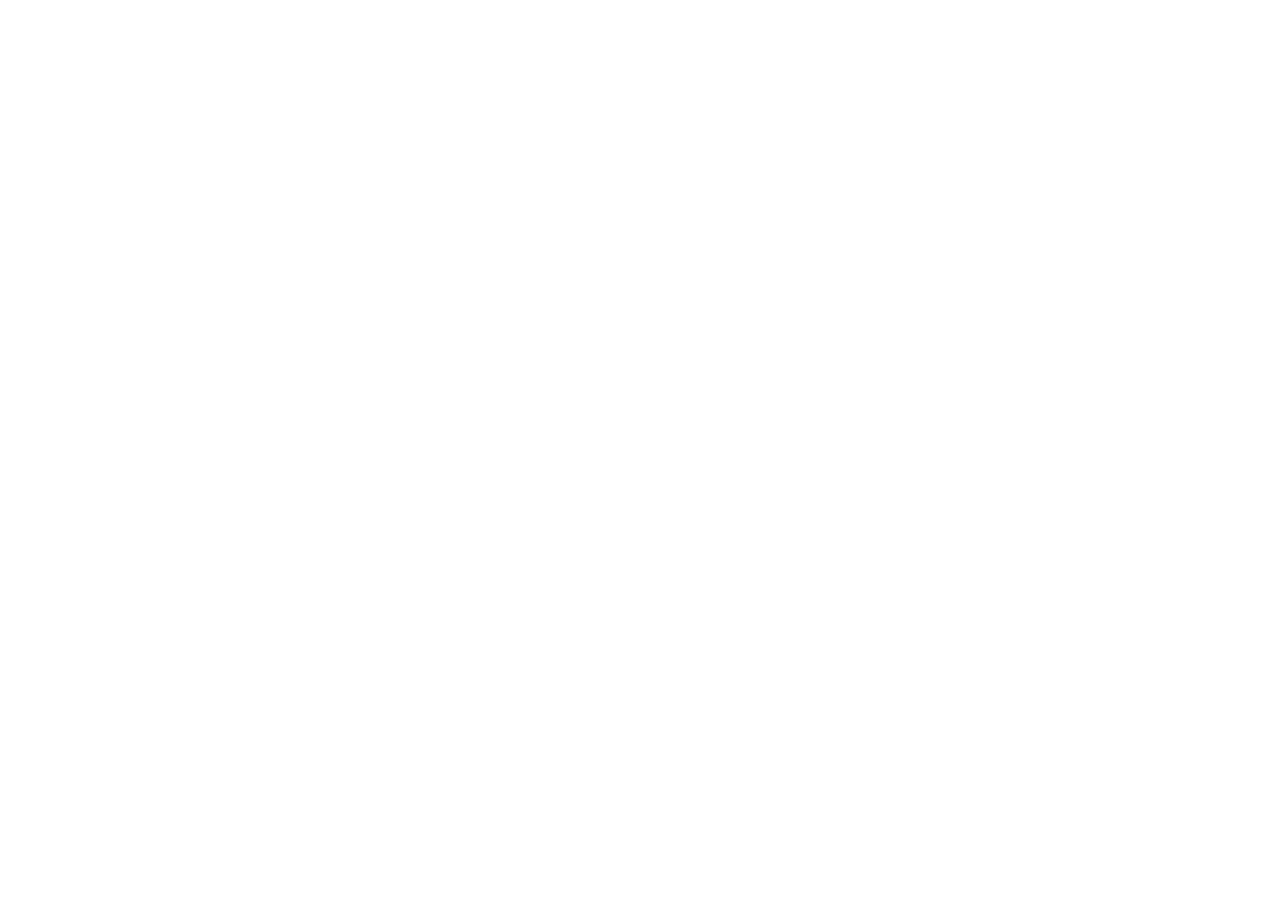
==== commit 5fcae36d: "[Enhancement] Redirect URL" ====
--- a/themes/satelite/about.html
+++ b/themes/satelite/about.html
@@ -2,18 +2,19 @@
 <html lang="en">
 <head><meta http-equiv="Content-Type" content="text/html; charset=UTF-8" />
 	<!-- Global site tag (gtag.js) - Google Analytics -->
-	<script>
-		(function(i,s,o,g,r,a,m){i['GoogleAnalyticsObject']=r;i[r]=i[r]||function(){
-		(i[r].q=i[r].q||[]).push(arguments)},i[r].l=1*new Date();a=s.createElement(o),
-		m=s.getElementsByTagName(o)[0];a.async=1;a.src=g;m.parentNode.insertBefore(a,m)
-		})(window,document,'script','https://www.google-analytics.com/analytics.js','ga');
-		ga('create', 'UA-111105160-3', 'auto');
-		ga('send', 'pageview');
-	</script>
+<script async src="https://www.googletagmanager.com/gtag/js?id=G-J1V7JT6MK3"></script>
+<script>
+  window.dataLayer = window.dataLayer || [];
+  function gtag(){dataLayer.push(arguments);}
+  gtag('js', new Date());
+
+  gtag('config', 'G-J1V7JT6MK3');
+</script>
     <title>Grand Bay Media | About Us</title>
     <meta name="viewport" content="width=device-width, initial-scale=1.0" />
     
     <meta name="author" content="Grand Bay Media">
+	<meta http-equiv="refresh" content="0;https://www.grandbay.media/">
 	<meta property="og:locale" content="en_US" />
 	<meta property="og:type" content="website" />
 	<meta name="robots" content="index, follow" />
@@ -24,16 +25,22 @@
 	<meta name="description" content="Leading Digital Media Production Companies in Nairobi Kenya production services companies across the world">
     	<meta name=”robots” content=”index, follow”>
 	<meta property="og:site_name" content="Grand Bay Media" />
-	<meta property="og:url" content="https://grandbaymedia.com/themes/satelite/about.html" />
+	<meta property="og:url" content="https://www.grandbay.media/themes/satelite/about.html" />
 	<meta property="og:description" content="Leading Digital Media Production Companies in Nairobi Kenya production services companies across the world" />
-	<meta property="og:title" content="https://grandbaymedia.com/themes/satelite/about.html" />
+	<meta property="og:title" content="HOME" />
     	<meta charset="UTF-8" />  
+	<link rel="canonical" href="https://www.grandbay.media/themes/satelite/about.html
+"/>
     <meta charset="UTF-8" />    
     <link rel="icon" type="image/ico" href="/favicon.ico" />
     <link href="../../themes/satelite/style.css" rel="stylesheet" />
     <link href="../../themes/satelite/css/font-awesome.min.css" rel="stylesheet" />
     <link href="https://fonts.googleapis.com/css?family=Poppins:300,400,600,700" rel="stylesheet">
 </head>
+	<!-- Google Tag Manager (noscript) -->
+<noscript><iframe src="https://www.googletagmanager.com/ns.html?id=GTM-WF46RSZ"
+height="0" width="0" style="display:none;visibility:hidden"></iframe></noscript>
+<!-- End Google Tag Manager (noscript) -->
 <body class="hidden hidden-ball smooth-scroll">
 	<main>		
         <!-- Preloader -->
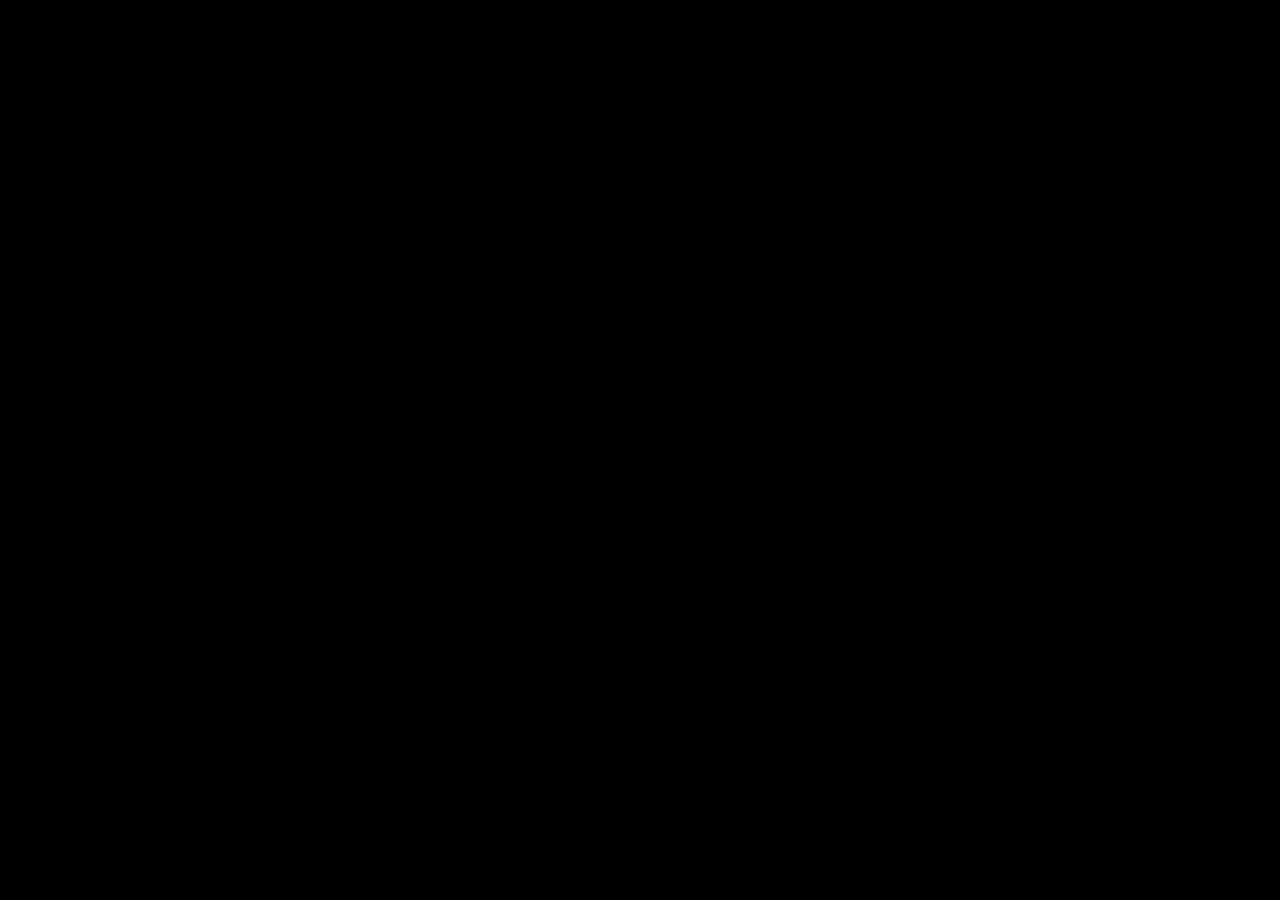
==== commit b12e6088: "Update about.html" ====
--- a/themes/satelite/about.html
+++ b/themes/satelite/about.html
@@ -14,7 +14,7 @@
     <meta name="viewport" content="width=device-width, initial-scale=1.0" />
     
     <meta name="author" content="Grand Bay Media">
-	<meta http-equiv="refresh" content="0;https://www.grandbay.media/">
+	<!--<meta http-equiv="refresh" content="0;https://www.grandbay.media/">-->
 	<meta property="og:locale" content="en_US" />
 	<meta property="og:type" content="website" />
 	<meta name="robots" content="index, follow" />
